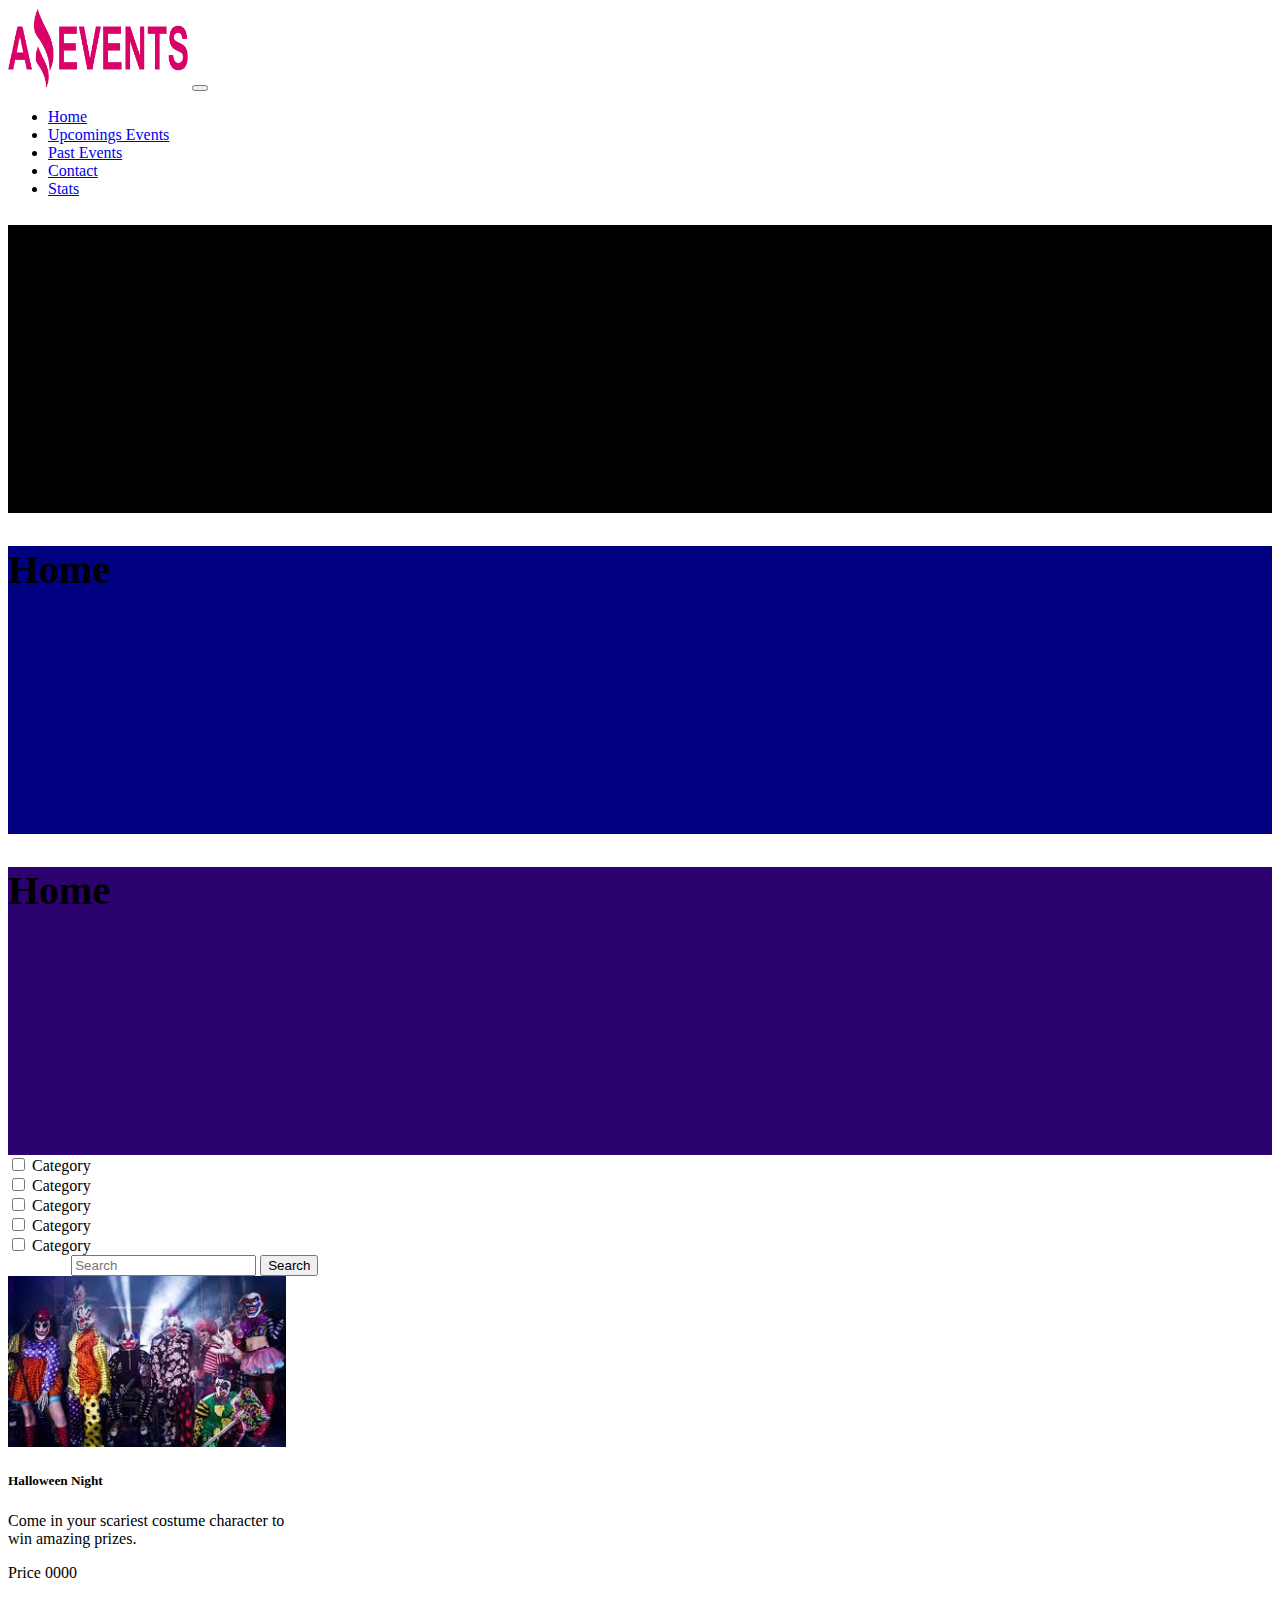
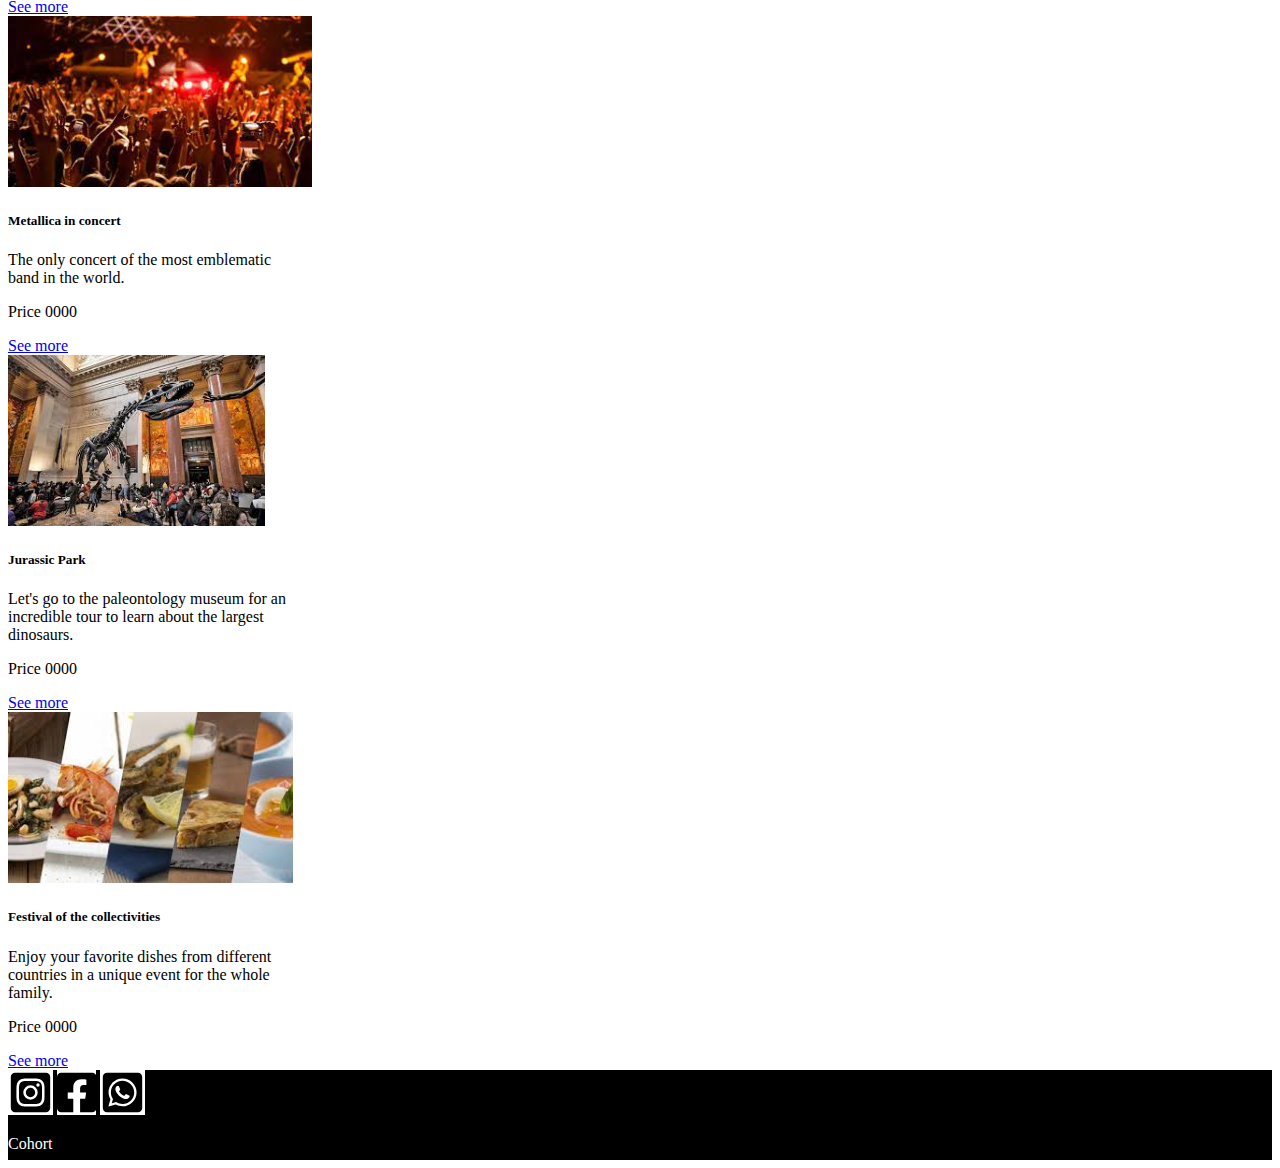
==== index.html @ c2df9ca4 "index actualizado" ====
<!DOCTYPE html>
<html lang="en">
  <head>
    <meta charset="UTF-8" />
    <meta http-equiv="X-UA-Compatible" content="IE=edge" />
    <meta name="viewport" content="width=device-width, initial-scale=1.0" />
    <link
      rel="shortcut icon"
      href="/assets/img/Logo Amazing Events.png"
      type="image/x-icon"
    />
    <link
      href="https://cdn.jsdelivr.net/npm/bootstrap@5.2.1/dist/css/bootstrap.min.css"
      rel="stylesheet"
      integrity="sha384-iYQeCzEYFbKjA/T2uDLTpkwGzCiq6soy8tYaI1GyVh/UjpbCx/TYkiZhlZB6+fzT"
      crossorigin="anonymous"
    />
    <link rel="stylesheet" href="./assets/styles/style.css" />
    <title>Amazing Events</title>
  </head>
  <body>
    <nav class="navbar navbar-dark bg-dark navbar-expand-lg p-3">
      <div class="container-fluid">
        <img
          src="/assets/img/Logo Amazing Events.png"
          alt="logo"
          title="logo"
          class="imagen-logo"
          width="180"
          height="80"
        />
        <button
          class="navbar-toggler"
          type="button"
          data-bs-toggle="collapse"
          data-bs-target="#navbarSupportedContent"
          aria-controls="navbarSupportedContent"
          aria-expanded="false"
          aria-label="Toggle navigation"
        >
          <span class="navbar-toggler-icon"></span>
        </button>
        <div
          class="collapse navbar-collapse justify-content-end"
          id="navbarSupportedContent"
        >
          <ul class="navbar-nav mb-2 mb-lg-0">
            <li class="nav-item">
              <a
                class="nav-link active text-center m-1"
                aria-current="page"
                href="#"
                >Home</a
              >
            </li>
            <li class="nav-item">
              <a
                class="nav-link text-center m-1"
                href="./pages/upcoming-events.html"
                >Upcomings Events</a
              >
            </li>
            <li class="nav-item">
              <a
                class="nav-link text-center m-1"
                href="./pages/past-events.html"
                >Past Events</a
              >
            </li>
            <li class="nav-item">
              <a class="nav-link text-center m-1" href="./pages/contact.html"
                >Contact</a
              >
            </li>
            <li class="nav-item">
              <a class="nav-link text-center m-1" href="./pages/stats.html"
                >Stats</a
              >
            </li>
          </ul>
        </div>
      </div>
    </nav>
    <div
      id="carouselExampleFade"
      class="carousel slide carousel-fade"
      data-bs-ride="carousel"
    >
      <div class="carousel-inner">
        <div class="carousel-item active carrusel-item1">
          <div class="carousel-caption">
            <h1 class="h1">Home</h1>
          </div>
        </div>
        <div class="carousel-item carrusel-item2">
          <div class="carousel-caption">
            <h2 class="h2">Home</h2>
          </div>
        </div>
        <div class="carousel-item carrusel-item3">
          <div class="carousel-caption">
            <h2 class="h2">Home</h2>
          </div>
        </div>
      </div>
    </div>
    <main class="bg-light" style="min-height: 57vh">
      <div class="container-fluid d-flex justify-content-around pt-xl-4">
        <div class="container mt-5 text-center">
          <div class="form-check form-check-inline">
            <input
              class="form-check-input"
              type="checkbox"
              id="inlineCheckbox1"
              value="option1"
            />
            <label class="form-check-label px-1" for="inlineCheckbox1"
              >Category</label
            >
          </div>
          <div class="form-check form-check-inline">
            <input
              class="form-check-input"
              type="checkbox"
              id="inlineCheckbox2"
              value="option2"
            />
            <label class="form-check-label px-1" for="inlineCheckbox2"
              >Category</label
            >
          </div>
          <div class="form-check form-check-inline">
            <input
              class="form-check-input"
              type="checkbox"
              id="inlineCheckbox3"
              value="option2"
            />
            <label class="form-check-label px-1" for="inlineCheckbox3"
              >Category</label
            >
          </div>
          <div class="form-check form-check-inline">
            <input
              class="form-check-input"
              type="checkbox"
              id="inlineCheckbox4"
              value="option2"
            />
            <label class="form-check-label px-1" for="inlineCheckbox4"
              >Category</label
            >
          </div>
          <div class="form-check form-check-inline">
            <input
              class="form-check-input"
              type="checkbox"
              id="inlineCheckbox5"
              value="option2"
            />
            <label class="form-check-label px-1" for="inlineCheckbox5"
              >Category</label
            >
          </div>
        </div>
        <div class="container mt-5 mx-5 search">
          <form class="d-flex" role="search">
            <input
              class="form-control me-2"
              type="search"
              placeholder="Search"
              aria-label="Search"
            />
            <button class="btn btn-outline-success" type="submit">
              Search
            </button>
          </form>
        </div>
      </div>
      <div
        class="container-fluid d-flex justify-content-evenly p-5 mt-5 flex-wrap"
      >
        <div class="card m-3" style="width: 18rem">
          <img
            src="./assets/img/Fiesta de disfraces1.jpg"
            class="card-img-top"
            height="171"
            alt="foto-disfraces"
          />
          <div class="card-body">
            <h5 class="card-title">Halloween Night</h5>
            <p class="card-text">
              Come in your scariest costume character to win amazing prizes.
            </p>
          </div>
          <div class="card-body d-flex justify-content-around pt-5">
            <p class="card-link">Price 0000</p>
            <a
              href="./pages/details.html"
              class="btn btn-primary"
              style="height: 39.99px"
              >See more</a
            >
          </div>
        </div>
        <div class="card m-3" style="width: 18rem">
          <img
            src="./assets/img/Concierto de musica1.jpg"
            class="card-img-top"
            height="171"
            alt="foto-concierto"
          />
          <div class="card-body">
            <h5 class="card-title">Metallica in concert</h5>
            <p class="card-text">
              The only concert of the most emblematic band in the world.
            </p>
          </div>
          <div class="card-body d-flex justify-content-around pt-5">
            <p class="card-link">Price 0000</p>
            <a
              href="./pages/details.html"
              class="btn btn-primary"
              style="height: 39.99px"
              >See more</a
            >
          </div>
        </div>
        <div class="card m-3" style="width: 18rem">
          <img
            src="./assets/img/Salida al museo5.jpg"
            class="card-img-top"
            alt="foto-museo"
            height="171"
          />
          <div class="card-body">
            <h5 class="card-title">Jurassic Park</h5>
            <p class="card-text">
              Let's go to the paleontology museum for an incredible tour to
              learn about the largest dinosaurs.
            </p>
          </div>
          <div class="card-body d-flex justify-content-around pt-4">
            <p class="card-link">Price 0000</p>
            <a
              href="./pages/details.html"
              class="btn btn-primary"
              style="height: 39.99px"
              >See more</a
            >
          </div>
        </div>
        <div class="card m-3" style="width: 18rem">
          <img
            src="./assets/img/Feria de comidas7.jpg"
            class="card-img-top"
            height="171"
            alt="foto-feria-de-comidas"
          />
          <div class="card-body">
            <h5 class="card-title">Festival of the collectivities</h5>
            <p class="card-text">
              Enjoy your favorite dishes from different countries in a unique
              event for the whole family.
            </p>
          </div>
          <div class="card-body d-flex justify-content-around pt-4">
            <p class="card-link">Price 0000</p>
            <a
              href="./pages/details.html"
              class="btn btn-primary"
              style="height: 39.99px"
              >See more</a
            >
          </div>
        </div>
      </div>
    </main>
    <footer
      class="container-fluid footer pt-3 px-5 d-flex justify-content-around"
    >
      <div class="container-fluid pt-2">
        <svg
          xmlns="http://www.w3.org/2000/svg"
          viewBox="0 0 448 512"
          width="45"
          height="45"
          style="background-color: white"
          class="mx-3 mt-2 p-2 rounded-circle"
        >
          <path
            d="M224,202.66A53.34,53.34,0,1,0,277.36,256,53.38,53.38,0,0,0,224,202.66Zm124.71-41a54,54,0,0,0-30.41-30.41c-21-8.29-71-6.43-94.3-6.43s-73.25-1.93-94.31,6.43a54,54,0,0,0-30.41,30.41c-8.28,21-6.43,71.05-6.43,94.33S91,329.26,99.32,350.33a54,54,0,0,0,30.41,30.41c21,8.29,71,6.43,94.31,6.43s73.24,1.93,94.3-6.43a54,54,0,0,0,30.41-30.41c8.35-21,6.43-71.05,6.43-94.33S357.1,182.74,348.75,161.67ZM224,338a82,82,0,1,1,82-82A81.9,81.9,0,0,1,224,338Zm85.38-148.3a19.14,19.14,0,1,1,19.13-19.14A19.1,19.1,0,0,1,309.42,189.74ZM400,32H48A48,48,0,0,0,0,80V432a48,48,0,0,0,48,48H400a48,48,0,0,0,48-48V80A48,48,0,0,0,400,32ZM382.88,322c-1.29,25.63-7.14,48.34-25.85,67s-41.4,24.63-67,25.85c-26.41,1.49-105.59,1.49-132,0-25.63-1.29-48.26-7.15-67-25.85s-24.63-41.42-25.85-67c-1.49-26.42-1.49-105.61,0-132,1.29-25.63,7.07-48.34,25.85-67s41.47-24.56,67-25.78c26.41-1.49,105.59-1.49,132,0,25.63,1.29,48.33,7.15,67,25.85s24.63,41.42,25.85,67.05C384.37,216.44,384.37,295.56,382.88,322Z"
          />
        </svg>
        <svg
          xmlns="http://www.w3.org/2000/svg"
          viewBox="0 0 448 512"
          white="45"
          height="45"
          style="background-color: white"
          class="mx-3 mt-2 p-2 rounded-circle"
        >
          <path
            d="M400 32H48A48 48 0 0 0 0 80v352a48 48 0 0 0 48 48h137.25V327.69h-63V256h63v-54.64c0-62.15 37-96.48 93.67-96.48 27.14 0 55.52 4.84 55.52 4.84v61h-31.27c-30.81 0-40.42 19.12-40.42 38.73V256h68.78l-11 71.69h-57.78V480H400a48 48 0 0 0 48-48V80a48 48 0 0 0-48-48z"
          />
        </svg>
        <svg
          xmlns="http://www.w3.org/2000/svg"
          viewBox="0 0 448 512"
          width="45"
          height="45"
          style="background-color: white"
          class="mx-3 mt-2 p-2 rounded-circle"
        >
          <path
            d="M224 122.8c-72.7 0-131.8 59.1-131.9 131.8 0 24.9 7 49.2 20.2 70.1l3.1 5-13.3 48.6 49.9-13.1 4.8 2.9c20.2 12 43.4 18.4 67.1 18.4h.1c72.6 0 133.3-59.1 133.3-131.8 0-35.2-15.2-68.3-40.1-93.2-25-25-58-38.7-93.2-38.7zm77.5 188.4c-3.3 9.3-19.1 17.7-26.7 18.8-12.6 1.9-22.4.9-47.5-9.9-39.7-17.2-65.7-57.2-67.7-59.8-2-2.6-16.2-21.5-16.2-41s10.2-29.1 13.9-33.1c3.6-4 7.9-5 10.6-5 2.6 0 5.3 0 7.6.1 2.4.1 5.7-.9 8.9 6.8 3.3 7.9 11.2 27.4 12.2 29.4s1.7 4.3.3 6.9c-7.6 15.2-15.7 14.6-11.6 21.6 15.3 26.3 30.6 35.4 53.9 47.1 4 2 6.3 1.7 8.6-1 2.3-2.6 9.9-11.6 12.5-15.5 2.6-4 5.3-3.3 8.9-2 3.6 1.3 23.1 10.9 27.1 12.9s6.6 3 7.6 4.6c.9 1.9.9 9.9-2.4 19.1zM400 32H48C21.5 32 0 53.5 0 80v352c0 26.5 21.5 48 48 48h352c26.5 0 48-21.5 48-48V80c0-26.5-21.5-48-48-48zM223.9 413.2c-26.6 0-52.7-6.7-75.8-19.3L64 416l22.5-82.2c-13.9-24-21.2-51.3-21.2-79.3C65.4 167.1 136.5 96 223.9 96c42.4 0 82.2 16.5 112.2 46.5 29.9 30 47.9 69.8 47.9 112.2 0 87.4-72.7 158.5-160.1 158.5z"
          />
        </svg>
      </div>
      <p style="color: white" class="pt-3 fs-1">Cohort</p>
    </footer>
    <script
      src="https://cdn.jsdelivr.net/npm/bootstrap@5.2.1/dist/js/bootstrap.bundle.min.js"
      integrity="sha384-u1OknCvxWvY5kfmNBILK2hRnQC3Pr17a+RTT6rIHI7NnikvbZlHgTPOOmMi466C8"
      crossorigin="anonymous"
    ></script>
  </body>
</html>
---- assets/styles/style.css ----
.carrusel-item1{
    height: 18rem;
    background-color: #000;
}
.carrusel-item2{
    height: 18rem;
    background-color: navy;
}
.carrusel-item3{
    height: 18rem;
    background-color: #2c0270;
}
.h1,.h2{
    margin-bottom: 5rem;
    font-size: 2.5rem;
}
.footer{
    min-height: 10vh;
    background-color: #000;
}
.search{
    padding-right: 9%;
    padding-left: 5%;
}
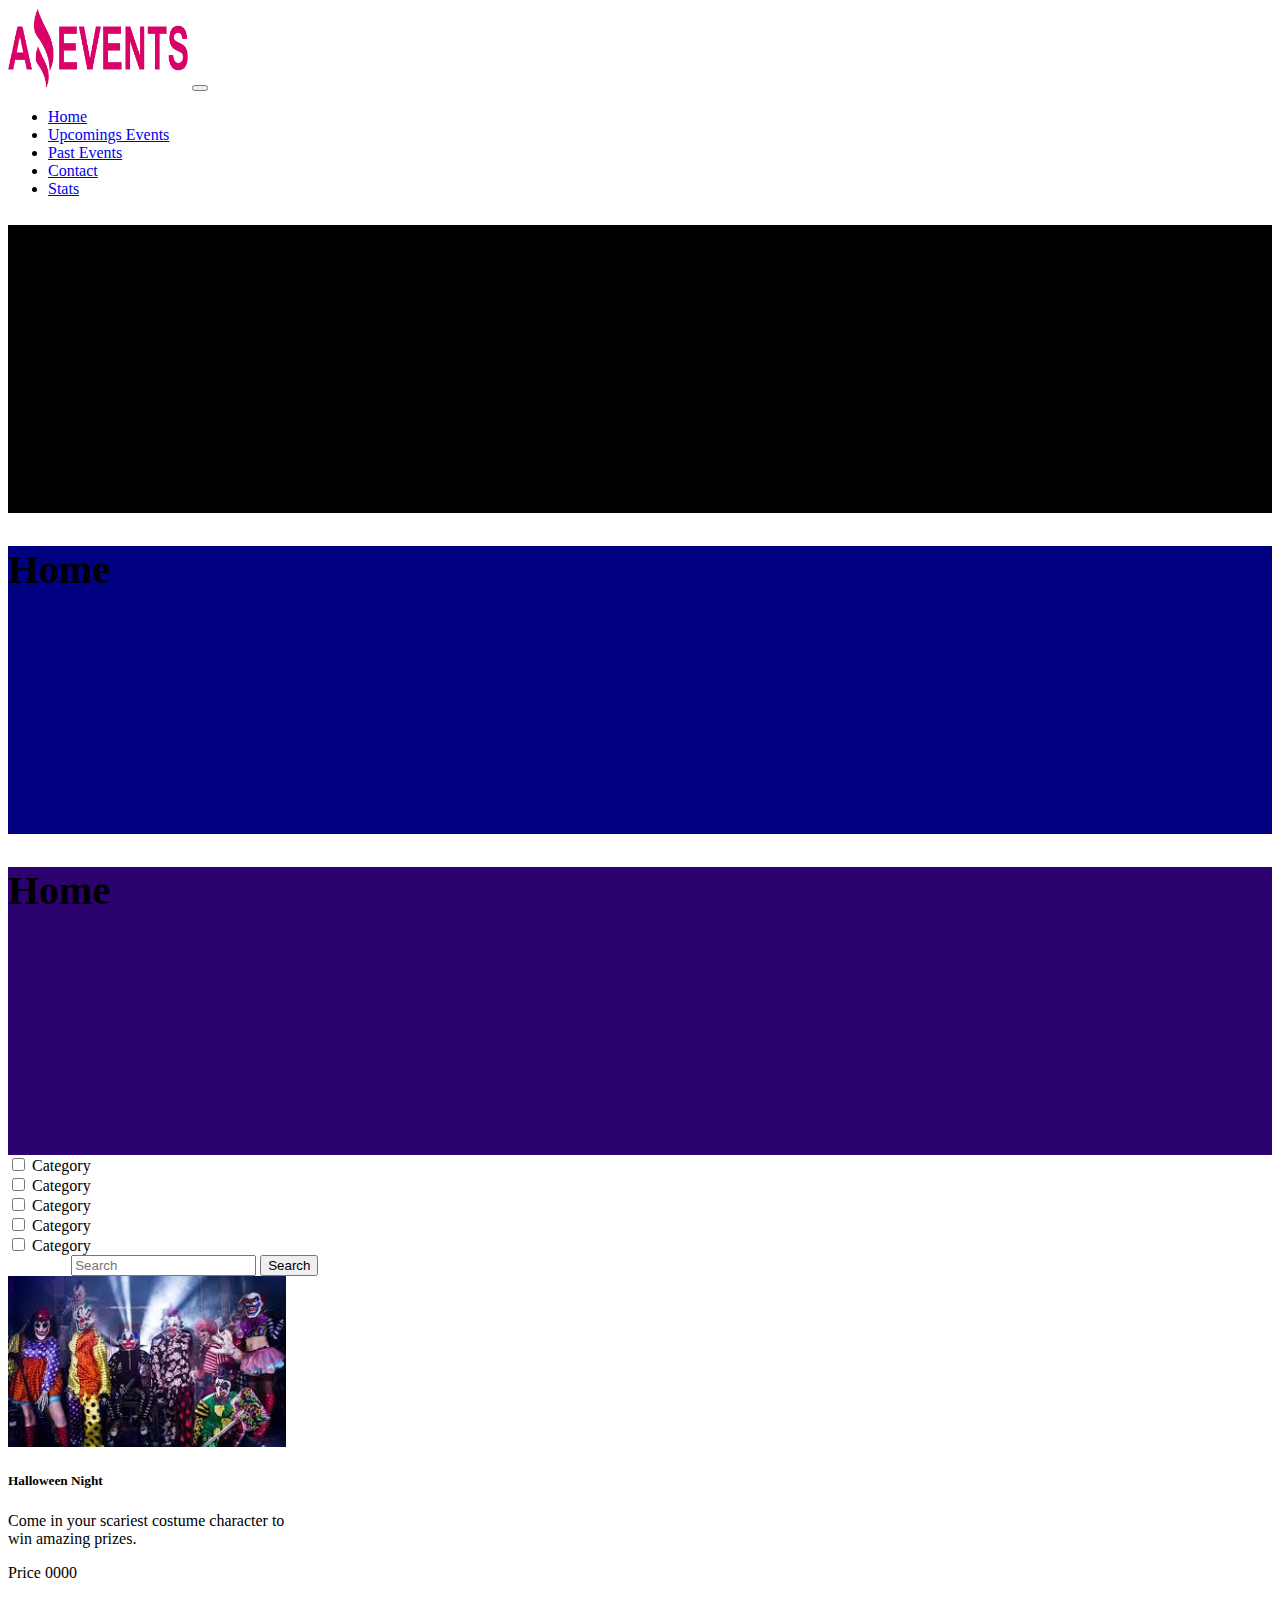
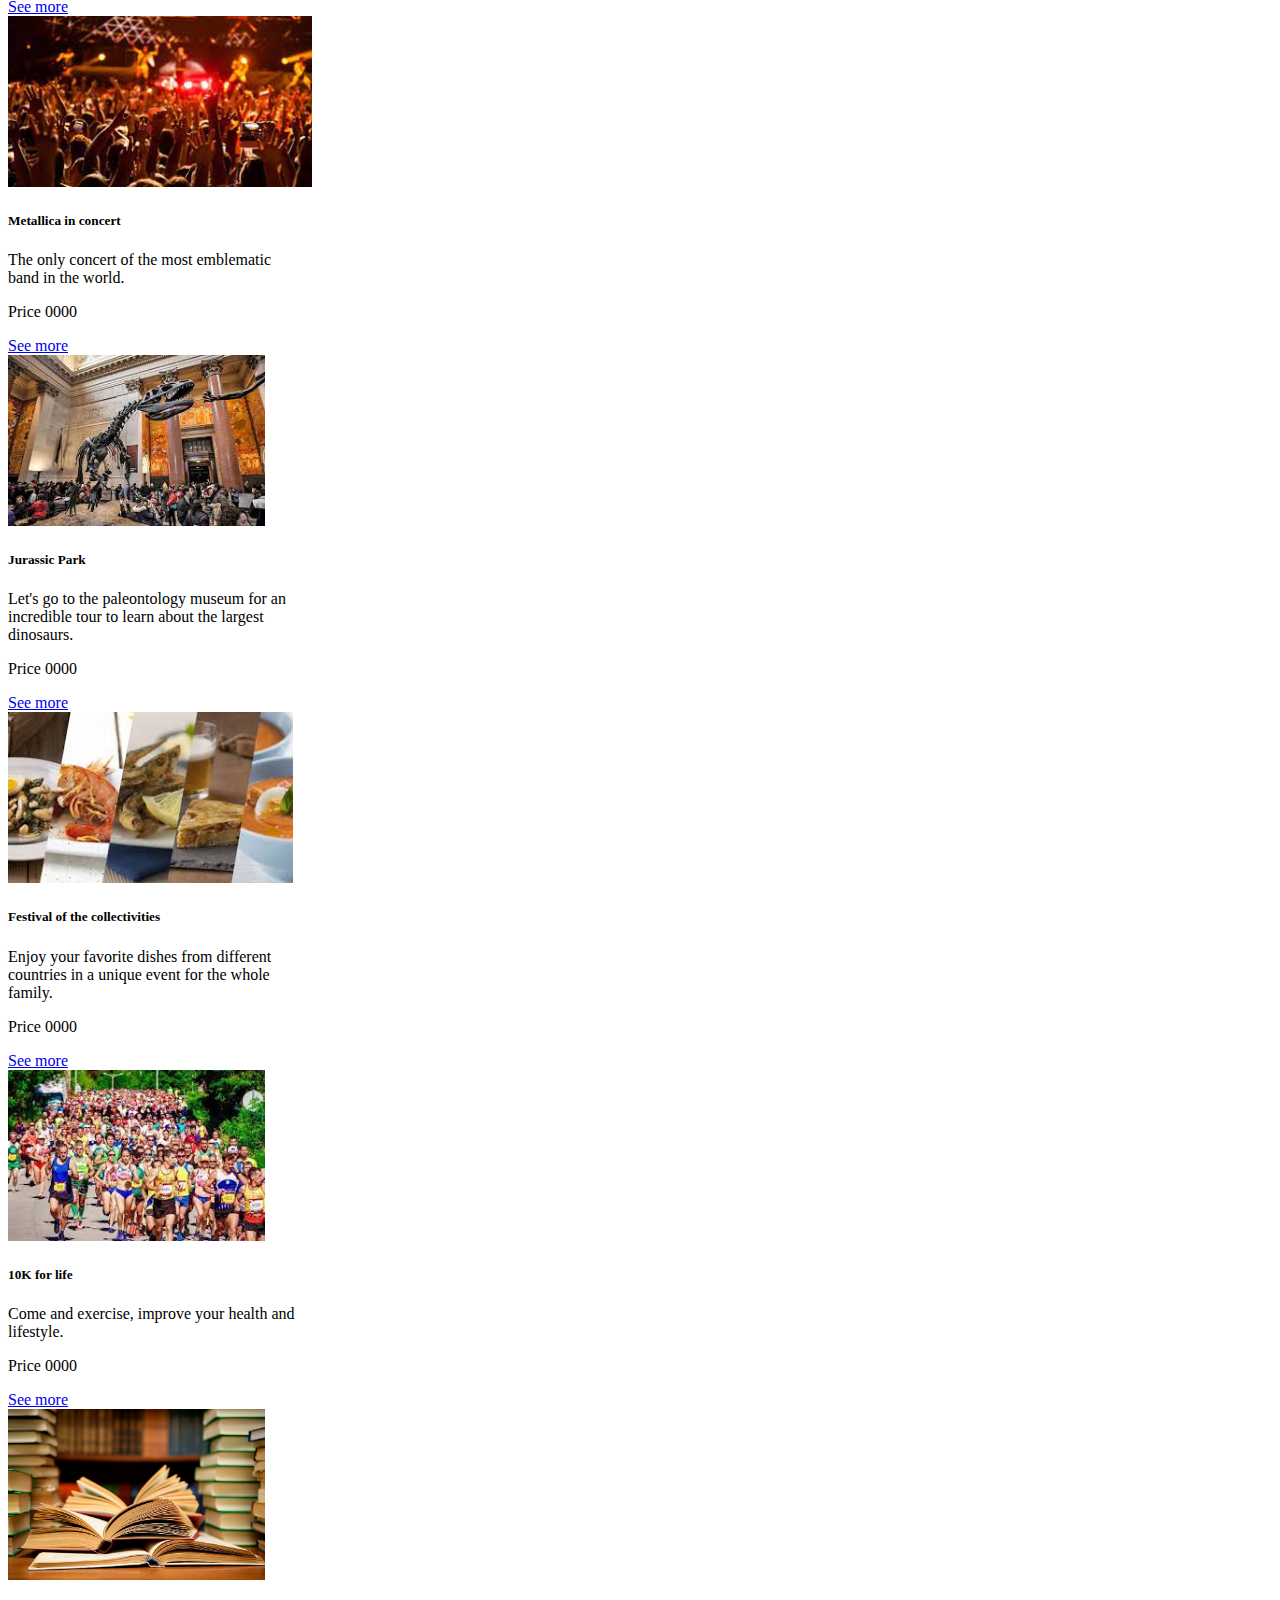
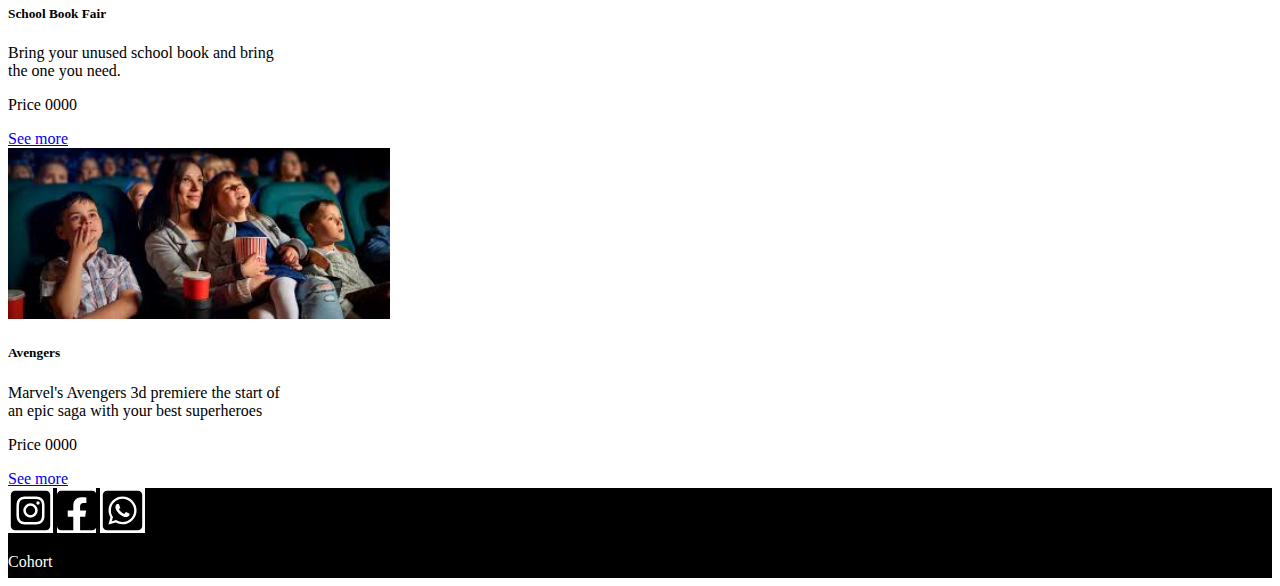
==== commit c4d0d556: "index actualizado" ====
--- a/index.html
+++ b/index.html
@@ -6,7 +6,7 @@
     <meta name="viewport" content="width=device-width, initial-scale=1.0" />
     <link
       rel="shortcut icon"
-      href="/assets/img/Logo Amazing Events.png"
+      href="./assets/img/Logo Amazing Events.png"
       type="image/x-icon"
     />
     <link
@@ -16,13 +16,13 @@
       crossorigin="anonymous"
     />
     <link rel="stylesheet" href="./assets/styles/style.css" />
-    <title>Amazing Events</title>
+    <title>Home-Amazing Events</title>
   </head>
   <body>
     <nav class="navbar navbar-dark bg-dark navbar-expand-lg p-3">
       <div class="container-fluid">
         <img
-          src="/assets/img/Logo Amazing Events.png"
+          src="./assets/img/Logo Amazing Events.png"
           alt="logo"
           title="logo"
           class="imagen-logo"
@@ -47,7 +47,7 @@
           <ul class="navbar-nav mb-2 mb-lg-0">
             <li class="nav-item">
               <a
-                class="nav-link active text-center m-1"
+                class="nav-link text-center m-1 active"
                 aria-current="page"
                 href="#"
                 >Home</a
@@ -104,9 +104,9 @@
         </div>
       </div>
     </div>
-    <main class="bg-light" style="min-height: 57vh">
+    <main class="bg-light" style="min-height: 58vh">
       <div class="container-fluid d-flex justify-content-around pt-xl-4">
-        <div class="container mt-5 text-center">
+        <div class="container mt-5 checkbox">
           <div class="form-check form-check-inline">
             <input
               class="form-check-input"
@@ -114,7 +114,7 @@
               id="inlineCheckbox1"
               value="option1"
             />
-            <label class="form-check-label px-1" for="inlineCheckbox1"
+            <label class="form-check-label" for="inlineCheckbox1"
               >Category</label
             >
           </div>
@@ -125,7 +125,7 @@
               id="inlineCheckbox2"
               value="option2"
             />
-            <label class="form-check-label px-1" for="inlineCheckbox2"
+            <label class="form-check-label" for="inlineCheckbox2"
               >Category</label
             >
           </div>
@@ -136,7 +136,7 @@
               id="inlineCheckbox3"
               value="option2"
             />
-            <label class="form-check-label px-1" for="inlineCheckbox3"
+            <label class="form-check-label" for="inlineCheckbox3"
               >Category</label
             >
           </div>
@@ -147,7 +147,7 @@
               id="inlineCheckbox4"
               value="option2"
             />
-            <label class="form-check-label px-1" for="inlineCheckbox4"
+            <label class="form-check-label" for="inlineCheckbox4"
               >Category</label
             >
           </div>
@@ -158,12 +158,12 @@
               id="inlineCheckbox5"
               value="option2"
             />
-            <label class="form-check-label px-1" for="inlineCheckbox5"
-              >Category</label
-            >
-          </div>
-        </div>
-        <div class="container mt-5 mx-5 search">
+            <label class="form-check-label" for="inlineCheckbox5"
+              >Category</label
+            >
+          </div>
+        </div>
+        <div class="container mt-5 search">
           <form class="d-flex" role="search">
             <input
               class="form-control me-2"
@@ -178,9 +178,9 @@
         </div>
       </div>
       <div
-        class="container-fluid d-flex justify-content-evenly p-5 mt-5 flex-wrap"
+        class="container-fluid d-flex justify-content-evenly p-3 mt-5 flex-wrap"
       >
-        <div class="card m-3" style="width: 18rem">
+        <div class="card m-3 shadow-lg p-3 mb-5 bg-body rounded" style="width: 18rem">
           <img
             src="./assets/img/Fiesta de disfraces1.jpg"
             class="card-img-top"
@@ -203,7 +203,7 @@
             >
           </div>
         </div>
-        <div class="card m-3" style="width: 18rem">
+        <div class="card m-3 shadow-lg p-3 mb-5 bg-body rounded" style="width: 18rem">
           <img
             src="./assets/img/Concierto de musica1.jpg"
             class="card-img-top"
@@ -226,7 +226,7 @@
             >
           </div>
         </div>
-        <div class="card m-3" style="width: 18rem">
+        <div class="card m-3 shadow-lg p-3 mb-5 bg-body rounded" style="width: 18rem">
           <img
             src="./assets/img/Salida al museo5.jpg"
             class="card-img-top"
@@ -250,7 +250,7 @@
             >
           </div>
         </div>
-        <div class="card m-3" style="width: 18rem">
+        <div class="card m-3 shadow-lg p-3 mb-5 bg-body rounded" style="width: 18rem">
           <img
             src="./assets/img/Feria de comidas7.jpg"
             class="card-img-top"
@@ -265,6 +265,76 @@
             </p>
           </div>
           <div class="card-body d-flex justify-content-around pt-4">
+            <p class="card-link">Price 0000</p>
+            <a
+              href="./pages/details.html"
+              class="btn btn-primary"
+              style="height: 39.99px"
+              >See more</a
+            >
+          </div>
+        </div>
+        <div class="card m-3 shadow-lg p-3 mb-5 bg-body rounded" style="width: 18rem">
+          <img
+            src="./assets/img/Maraton3.jpg"
+            class="card-img-top"
+            height="171"
+            alt="foto-maraton"
+          />
+          <div class="card-body">
+            <h5 class="card-title">10K for life</h5>
+            <p class="card-text">
+              Come and exercise, improve your health and lifestyle.
+            </p>
+          </div>
+          <div class="card-body d-flex justify-content-around pt-5">
+            <p class="card-link">Price 0000</p>
+            <a
+              href="./pages/details.html"
+              class="btn btn-primary"
+              style="height: 39.99px"
+              >See more</a
+            >
+          </div>
+        </div>
+        <div class="card m-3 shadow-lg p-3 mb-5 bg-body rounded" style="width: 18rem">
+          <img
+            src="./assets/img/Books.jpg"
+            class="card-img-top"
+            height="171"
+            alt="foto-biblioteca"
+          />
+          <div class="card-body">
+            <h5 class="card-title">School Book Fair</h5>
+            <p class="card-text">
+              Bring your unused school book and bring the one you need.
+            </p>
+          </div>
+          <div class="card-body d-flex justify-content-around pt-5">
+            <p class="card-link">Price 0000</p>
+            <a
+              href="./pages/details.html"
+              class="btn btn-primary"
+              style="height: 39.99px"
+              >See more</a
+            >
+          </div>
+        </div>
+        <div class="card m-3 shadow-lg p-3 mb-5 bg-body rounded" style="width: 18rem">
+          <img
+            src="./assets/img/Cine7.jpg"
+            class="card-img-top"
+            height="171"
+            alt="foto-cine"
+          />
+          <div class="card-body">
+            <h5 class="card-title">Avengers</h5>
+            <p class="card-text">
+              Marvel's Avengers 3d premiere the start of an epic saga with your
+              best superheroes
+            </p>
+          </div>
+          <div class="card-body d-flex justify-content-around pt-5">
             <p class="card-link">Price 0000</p>
             <a
               href="./pages/details.html"
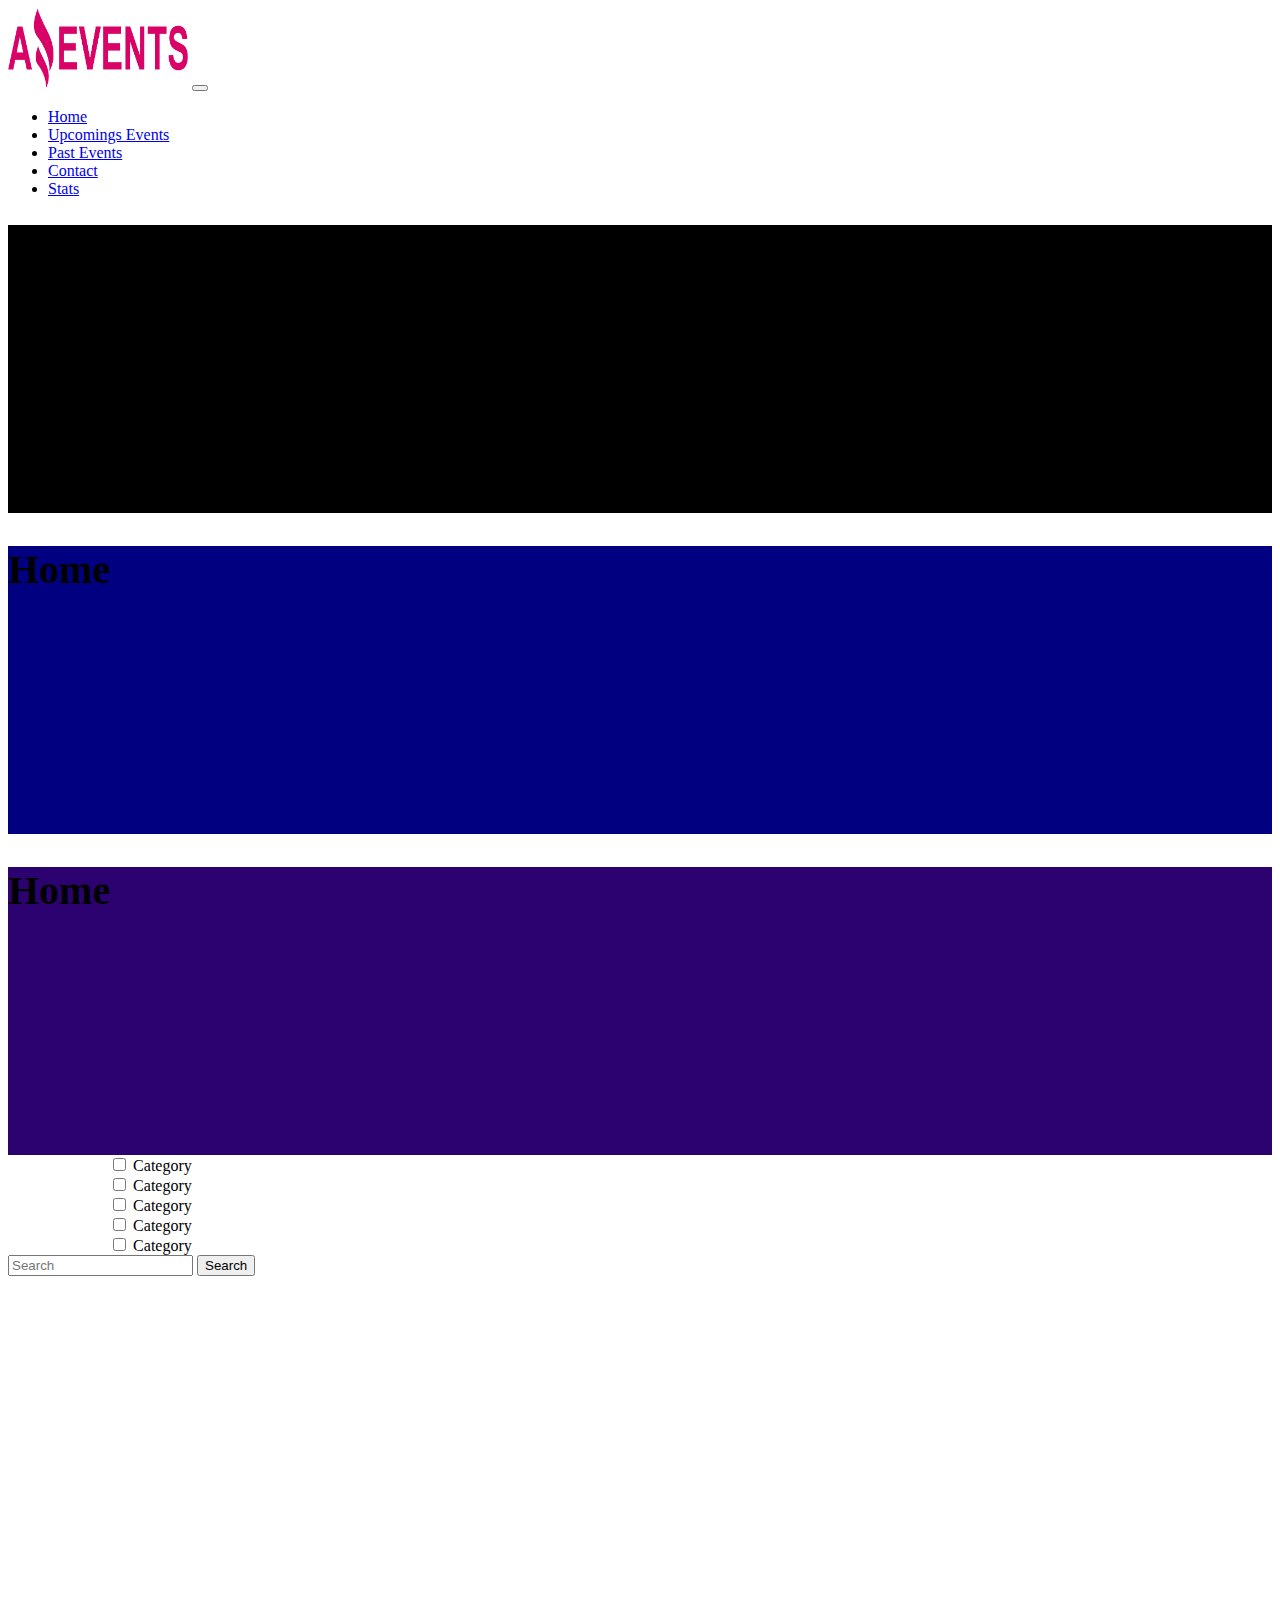
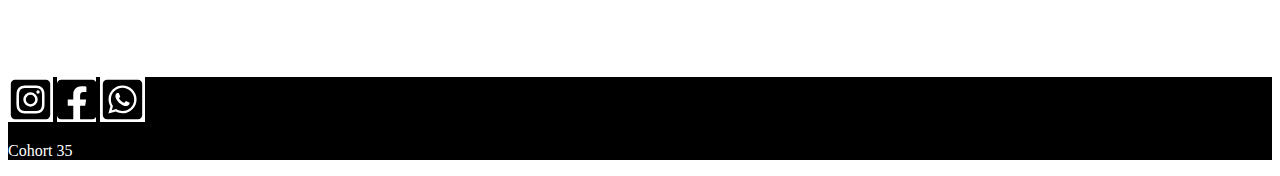
==== commit 9a4e716d: "index version mejorada Javascript" ====
--- a/index.html
+++ b/index.html
@@ -18,7 +18,7 @@
     <link rel="stylesheet" href="./assets/styles/style.css" />
     <title>Home-Amazing Events</title>
   </head>
-  <body>
+  <body class="full-container-fluid">
     <nav class="navbar navbar-dark bg-dark navbar-expand-lg p-3">
       <div class="container-fluid">
         <img
@@ -178,185 +178,19 @@
         </div>
       </div>
       <div
-        class="container-fluid d-flex justify-content-evenly p-3 mt-5 flex-wrap"
-      >
-        <div class="card m-3 shadow-lg p-3 mb-5 bg-body rounded" style="width: 18rem">
-          <img
-            src="./assets/img/Fiesta de disfraces1.jpg"
-            class="card-img-top"
-            height="171"
-            alt="foto-disfraces"
-          />
-          <div class="card-body">
-            <h5 class="card-title">Halloween Night</h5>
-            <p class="card-text">
-              Come in your scariest costume character to win amazing prizes.
-            </p>
-          </div>
-          <div class="card-body d-flex justify-content-around pt-5">
-            <p class="card-link">Price 0000</p>
-            <a
-              href="./pages/details.html"
-              class="btn btn-primary"
-              style="height: 39.99px"
-              >See more</a
-            >
-          </div>
-        </div>
-        <div class="card m-3 shadow-lg p-3 mb-5 bg-body rounded" style="width: 18rem">
-          <img
-            src="./assets/img/Concierto de musica1.jpg"
-            class="card-img-top"
-            height="171"
-            alt="foto-concierto"
-          />
-          <div class="card-body">
-            <h5 class="card-title">Metallica in concert</h5>
-            <p class="card-text">
-              The only concert of the most emblematic band in the world.
-            </p>
-          </div>
-          <div class="card-body d-flex justify-content-around pt-5">
-            <p class="card-link">Price 0000</p>
-            <a
-              href="./pages/details.html"
-              class="btn btn-primary"
-              style="height: 39.99px"
-              >See more</a
-            >
-          </div>
-        </div>
-        <div class="card m-3 shadow-lg p-3 mb-5 bg-body rounded" style="width: 18rem">
-          <img
-            src="./assets/img/Salida al museo5.jpg"
-            class="card-img-top"
-            alt="foto-museo"
-            height="171"
-          />
-          <div class="card-body">
-            <h5 class="card-title">Jurassic Park</h5>
-            <p class="card-text">
-              Let's go to the paleontology museum for an incredible tour to
-              learn about the largest dinosaurs.
-            </p>
-          </div>
-          <div class="card-body d-flex justify-content-around pt-4">
-            <p class="card-link">Price 0000</p>
-            <a
-              href="./pages/details.html"
-              class="btn btn-primary"
-              style="height: 39.99px"
-              >See more</a
-            >
-          </div>
-        </div>
-        <div class="card m-3 shadow-lg p-3 mb-5 bg-body rounded" style="width: 18rem">
-          <img
-            src="./assets/img/Feria de comidas7.jpg"
-            class="card-img-top"
-            height="171"
-            alt="foto-feria-de-comidas"
-          />
-          <div class="card-body">
-            <h5 class="card-title">Festival of the collectivities</h5>
-            <p class="card-text">
-              Enjoy your favorite dishes from different countries in a unique
-              event for the whole family.
-            </p>
-          </div>
-          <div class="card-body d-flex justify-content-around pt-4">
-            <p class="card-link">Price 0000</p>
-            <a
-              href="./pages/details.html"
-              class="btn btn-primary"
-              style="height: 39.99px"
-              >See more</a
-            >
-          </div>
-        </div>
-        <div class="card m-3 shadow-lg p-3 mb-5 bg-body rounded" style="width: 18rem">
-          <img
-            src="./assets/img/Maraton3.jpg"
-            class="card-img-top"
-            height="171"
-            alt="foto-maraton"
-          />
-          <div class="card-body">
-            <h5 class="card-title">10K for life</h5>
-            <p class="card-text">
-              Come and exercise, improve your health and lifestyle.
-            </p>
-          </div>
-          <div class="card-body d-flex justify-content-around pt-5">
-            <p class="card-link">Price 0000</p>
-            <a
-              href="./pages/details.html"
-              class="btn btn-primary"
-              style="height: 39.99px"
-              >See more</a
-            >
-          </div>
-        </div>
-        <div class="card m-3 shadow-lg p-3 mb-5 bg-body rounded" style="width: 18rem">
-          <img
-            src="./assets/img/Books.jpg"
-            class="card-img-top"
-            height="171"
-            alt="foto-biblioteca"
-          />
-          <div class="card-body">
-            <h5 class="card-title">School Book Fair</h5>
-            <p class="card-text">
-              Bring your unused school book and bring the one you need.
-            </p>
-          </div>
-          <div class="card-body d-flex justify-content-around pt-5">
-            <p class="card-link">Price 0000</p>
-            <a
-              href="./pages/details.html"
-              class="btn btn-primary"
-              style="height: 39.99px"
-              >See more</a
-            >
-          </div>
-        </div>
-        <div class="card m-3 shadow-lg p-3 mb-5 bg-body rounded" style="width: 18rem">
-          <img
-            src="./assets/img/Cine7.jpg"
-            class="card-img-top"
-            height="171"
-            alt="foto-cine"
-          />
-          <div class="card-body">
-            <h5 class="card-title">Avengers</h5>
-            <p class="card-text">
-              Marvel's Avengers 3d premiere the start of an epic saga with your
-              best superheroes
-            </p>
-          </div>
-          <div class="card-body d-flex justify-content-around pt-5">
-            <p class="card-link">Price 0000</p>
-            <a
-              href="./pages/details.html"
-              class="btn btn-primary"
-              style="height: 39.99px"
-              >See more</a
-            >
-          </div>
-        </div>
-      </div>
+        class="container-fluid d-flex justify-content-evenly px-0 pb-4 mt-4 flex-wrap"
+        id="contenedor-cards-general"
+      ></div>
     </main>
-    <footer
-      class="container-fluid footer pt-3 px-5 d-flex justify-content-around"
-    >
-      <div class="container-fluid pt-2">
+    <footer class="container-fluid footer p-3 d-flex justify-content-between">
+      <div class="container pt-2 m-0">
         <svg
           xmlns="http://www.w3.org/2000/svg"
           viewBox="0 0 448 512"
           width="45"
           height="45"
           style="background-color: white"
-          class="mx-3 mt-2 p-2 rounded-circle"
+          class="mt-2 p-2 rounded-circle"
         >
           <path
             d="M224,202.66A53.34,53.34,0,1,0,277.36,256,53.38,53.38,0,0,0,224,202.66Zm124.71-41a54,54,0,0,0-30.41-30.41c-21-8.29-71-6.43-94.3-6.43s-73.25-1.93-94.31,6.43a54,54,0,0,0-30.41,30.41c-8.28,21-6.43,71.05-6.43,94.33S91,329.26,99.32,350.33a54,54,0,0,0,30.41,30.41c21,8.29,71,6.43,94.31,6.43s73.24,1.93,94.3-6.43a54,54,0,0,0,30.41-30.41c8.35-21,6.43-71.05,6.43-94.33S357.1,182.74,348.75,161.67ZM224,338a82,82,0,1,1,82-82A81.9,81.9,0,0,1,224,338Zm85.38-148.3a19.14,19.14,0,1,1,19.13-19.14A19.1,19.1,0,0,1,309.42,189.74ZM400,32H48A48,48,0,0,0,0,80V432a48,48,0,0,0,48,48H400a48,48,0,0,0,48-48V80A48,48,0,0,0,400,32ZM382.88,322c-1.29,25.63-7.14,48.34-25.85,67s-41.4,24.63-67,25.85c-26.41,1.49-105.59,1.49-132,0-25.63-1.29-48.26-7.15-67-25.85s-24.63-41.42-25.85-67c-1.49-26.42-1.49-105.61,0-132,1.29-25.63,7.07-48.34,25.85-67s41.47-24.56,67-25.78c26.41-1.49,105.59-1.49,132,0,25.63,1.29,48.33,7.15,67,25.85s24.63,41.42,25.85,67.05C384.37,216.44,384.37,295.56,382.88,322Z"
@@ -368,7 +202,7 @@
           white="45"
           height="45"
           style="background-color: white"
-          class="mx-3 mt-2 p-2 rounded-circle"
+          class="mt-2 p-2 rounded-circle"
         >
           <path
             d="M400 32H48A48 48 0 0 0 0 80v352a48 48 0 0 0 48 48h137.25V327.69h-63V256h63v-54.64c0-62.15 37-96.48 93.67-96.48 27.14 0 55.52 4.84 55.52 4.84v61h-31.27c-30.81 0-40.42 19.12-40.42 38.73V256h68.78l-11 71.69h-57.78V480H400a48 48 0 0 0 48-48V80a48 48 0 0 0-48-48z"
@@ -380,19 +214,21 @@
           width="45"
           height="45"
           style="background-color: white"
-          class="mx-3 mt-2 p-2 rounded-circle"
+          class="mt-2 p-2 rounded-circle"
         >
           <path
             d="M224 122.8c-72.7 0-131.8 59.1-131.9 131.8 0 24.9 7 49.2 20.2 70.1l3.1 5-13.3 48.6 49.9-13.1 4.8 2.9c20.2 12 43.4 18.4 67.1 18.4h.1c72.6 0 133.3-59.1 133.3-131.8 0-35.2-15.2-68.3-40.1-93.2-25-25-58-38.7-93.2-38.7zm77.5 188.4c-3.3 9.3-19.1 17.7-26.7 18.8-12.6 1.9-22.4.9-47.5-9.9-39.7-17.2-65.7-57.2-67.7-59.8-2-2.6-16.2-21.5-16.2-41s10.2-29.1 13.9-33.1c3.6-4 7.9-5 10.6-5 2.6 0 5.3 0 7.6.1 2.4.1 5.7-.9 8.9 6.8 3.3 7.9 11.2 27.4 12.2 29.4s1.7 4.3.3 6.9c-7.6 15.2-15.7 14.6-11.6 21.6 15.3 26.3 30.6 35.4 53.9 47.1 4 2 6.3 1.7 8.6-1 2.3-2.6 9.9-11.6 12.5-15.5 2.6-4 5.3-3.3 8.9-2 3.6 1.3 23.1 10.9 27.1 12.9s6.6 3 7.6 4.6c.9 1.9.9 9.9-2.4 19.1zM400 32H48C21.5 32 0 53.5 0 80v352c0 26.5 21.5 48 48 48h352c26.5 0 48-21.5 48-48V80c0-26.5-21.5-48-48-48zM223.9 413.2c-26.6 0-52.7-6.7-75.8-19.3L64 416l22.5-82.2c-13.9-24-21.2-51.3-21.2-79.3C65.4 167.1 136.5 96 223.9 96c42.4 0 82.2 16.5 112.2 46.5 29.9 30 47.9 69.8 47.9 112.2 0 87.4-72.7 158.5-160.1 158.5z"
           />
         </svg>
       </div>
-      <p style="color: white" class="pt-3 fs-1">Cohort</p>
+      <p style="color: white" class="pt-3 fs-3">Cohort 35</p>
     </footer>
     <script
       src="https://cdn.jsdelivr.net/npm/bootstrap@5.2.1/dist/js/bootstrap.bundle.min.js"
       integrity="sha384-u1OknCvxWvY5kfmNBILK2hRnQC3Pr17a+RTT6rIHI7NnikvbZlHgTPOOmMi466C8"
       crossorigin="anonymous"
     ></script>
+    <script src="./main/data.js"></script>
+    <script src="./main/home.js"></script>
   </body>
 </html>
--- a/assets/styles/style.css
+++ b/assets/styles/style.css
@@ -15,10 +15,13 @@
     font-size: 2.5rem;
 }
 .footer{
-    min-height: 10vh;
+    min-height: 9vh;
     background-color: #000;
 }
 .search{
-    padding-right: 9%;
-    padding-left: 5%;
-}+    padding-right: 2.5%;
+}
+.checkbox{
+    padding-left: 8%;
+    padding-right: 0;
+}
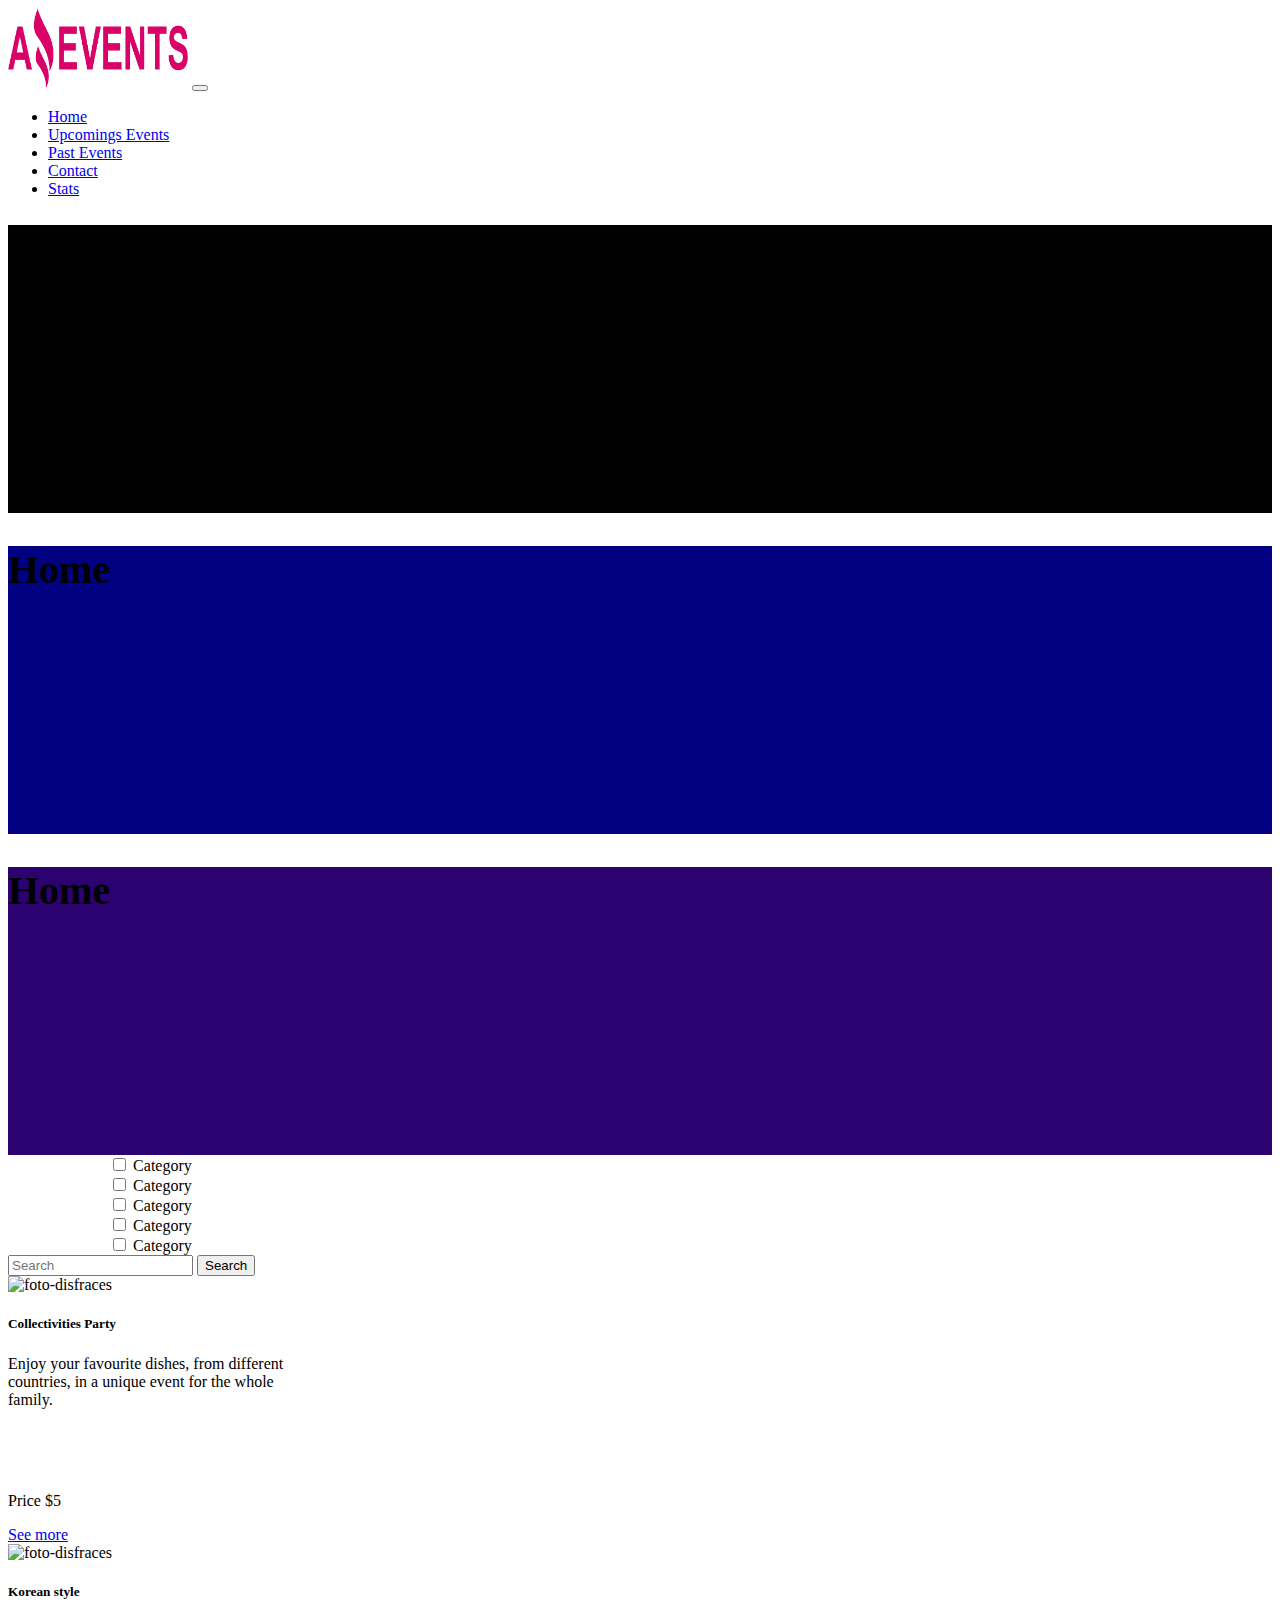
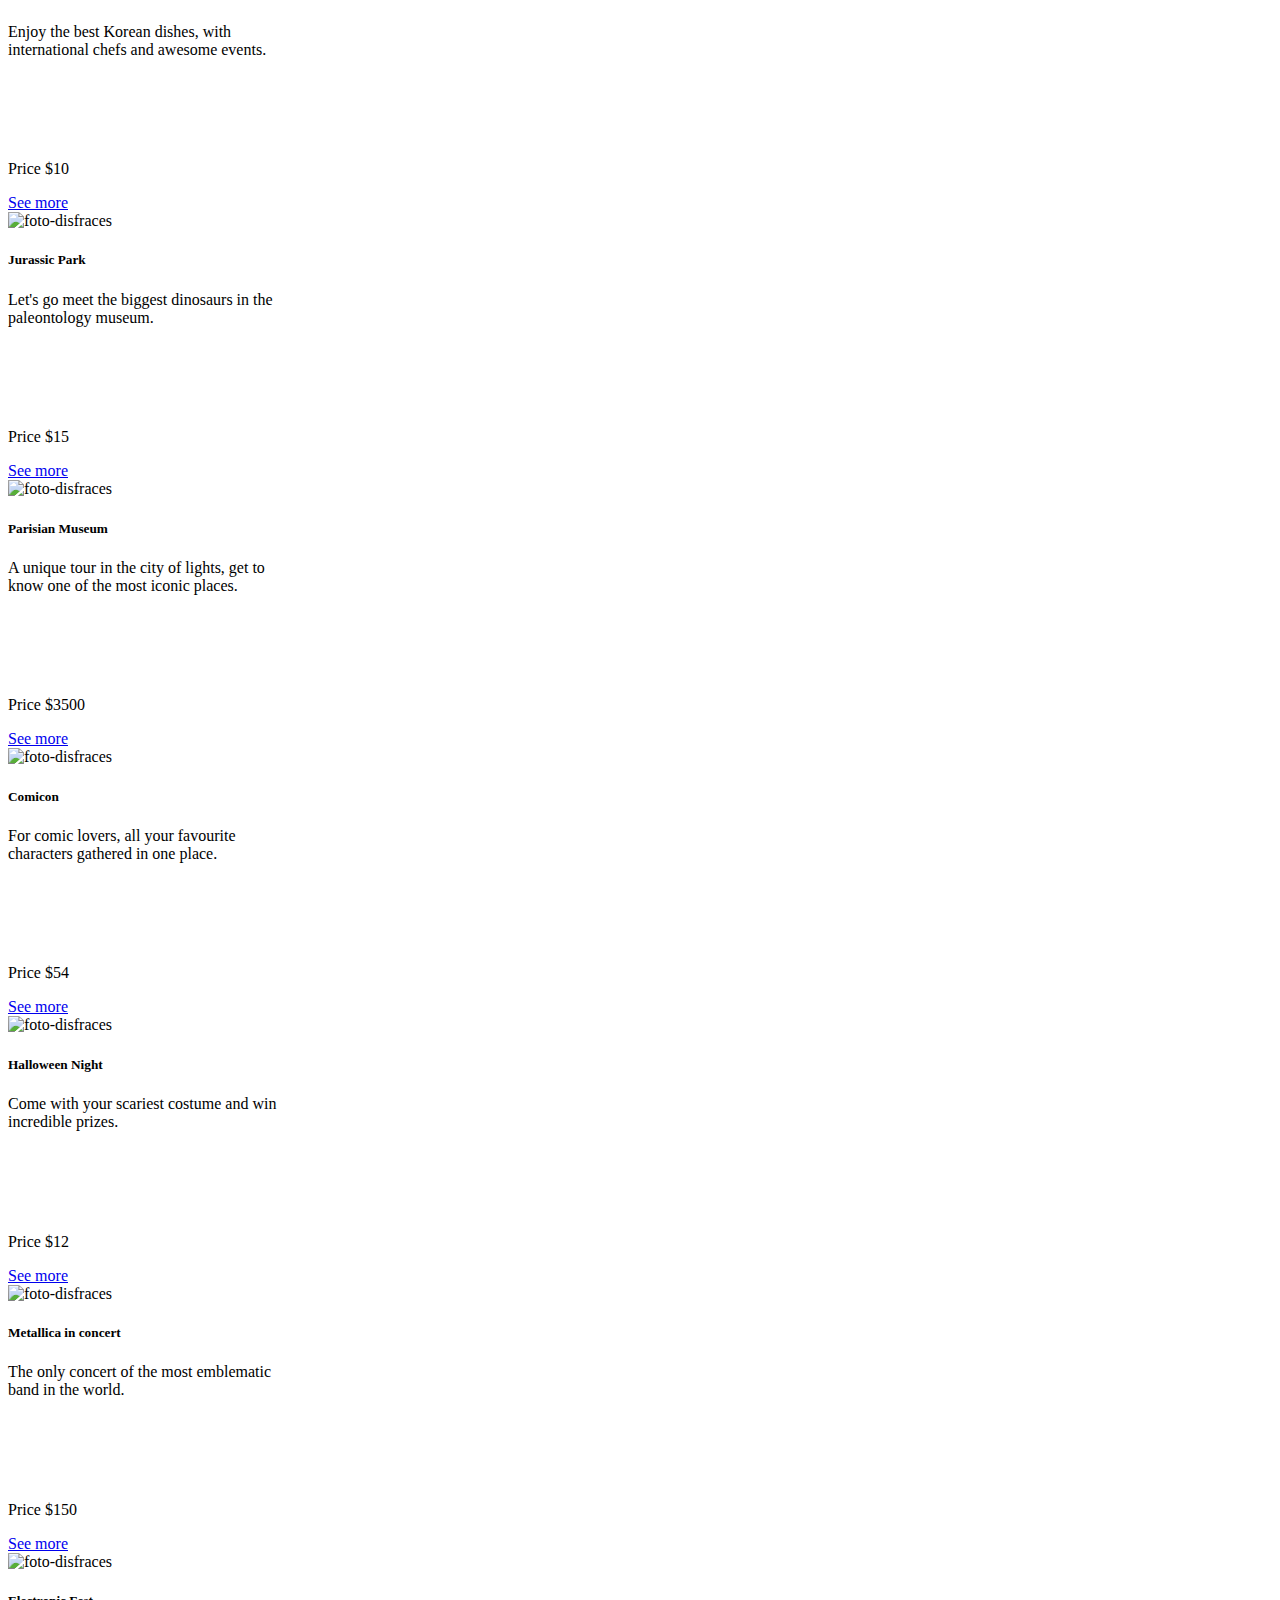
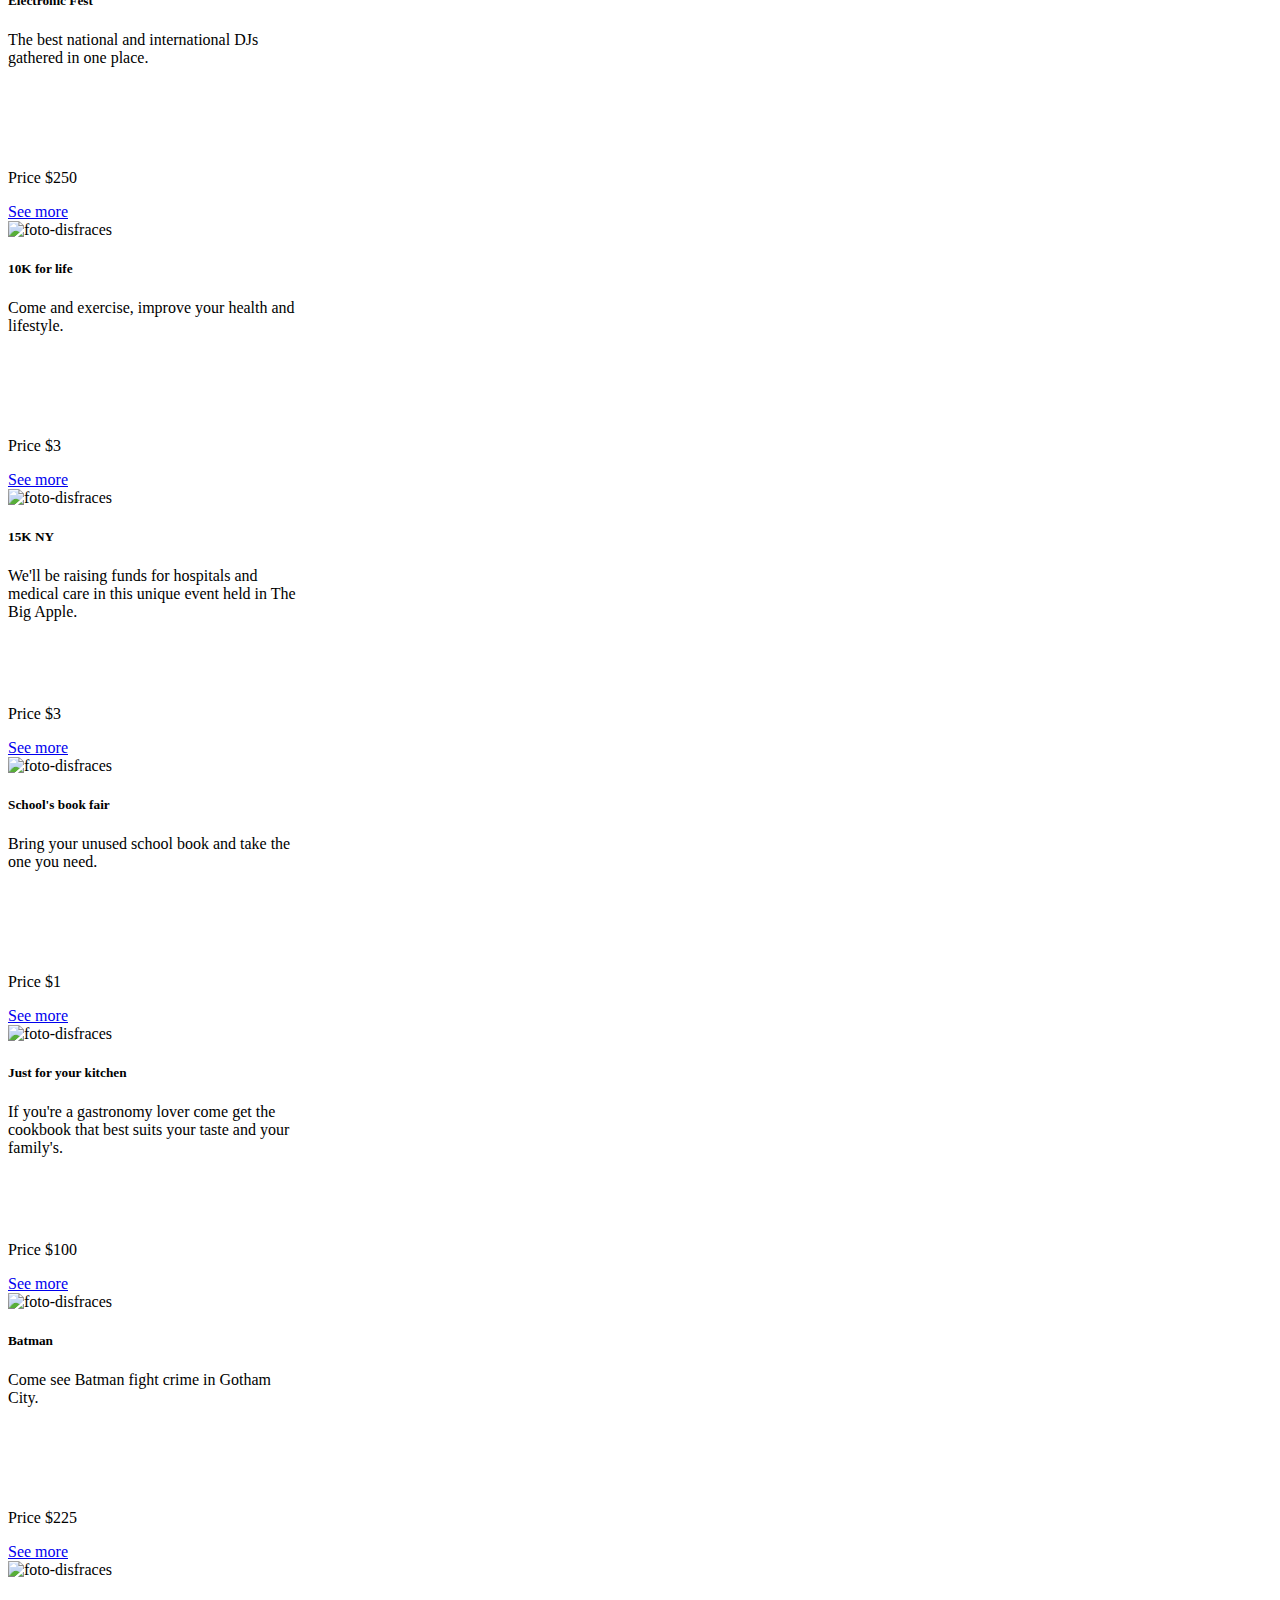
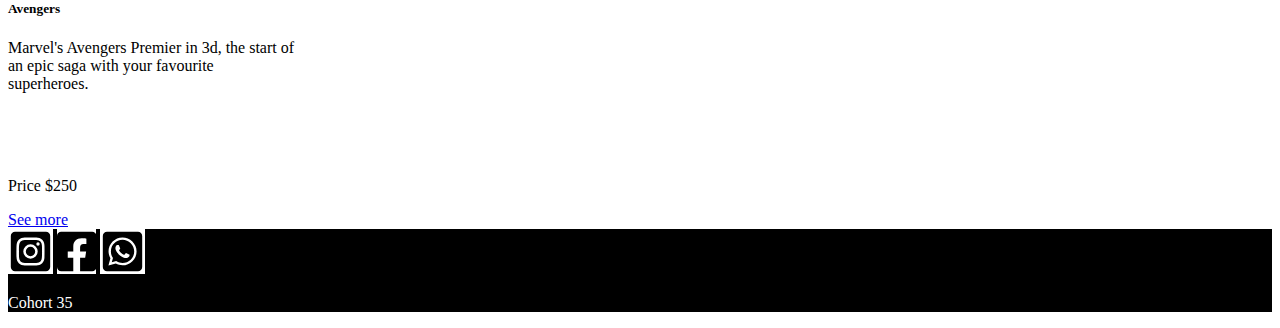
==== commit 3e233110: "index actualizado" ====
--- a/index.html
+++ b/index.html
@@ -229,6 +229,6 @@
       crossorigin="anonymous"
     ></script>
     <script src="./main/data.js"></script>
-    <script src="./main/home.js"></script>
+    <script src="./main/main.js"></script>
   </body>
 </html>
--- a/assets/styles/style.css
+++ b/assets/styles/style.css
@@ -25,3 +25,6 @@
     padding-left: 8%;
     padding-right: 0;
 }
+.marginCardBody{
+    height: 159.9px;
+}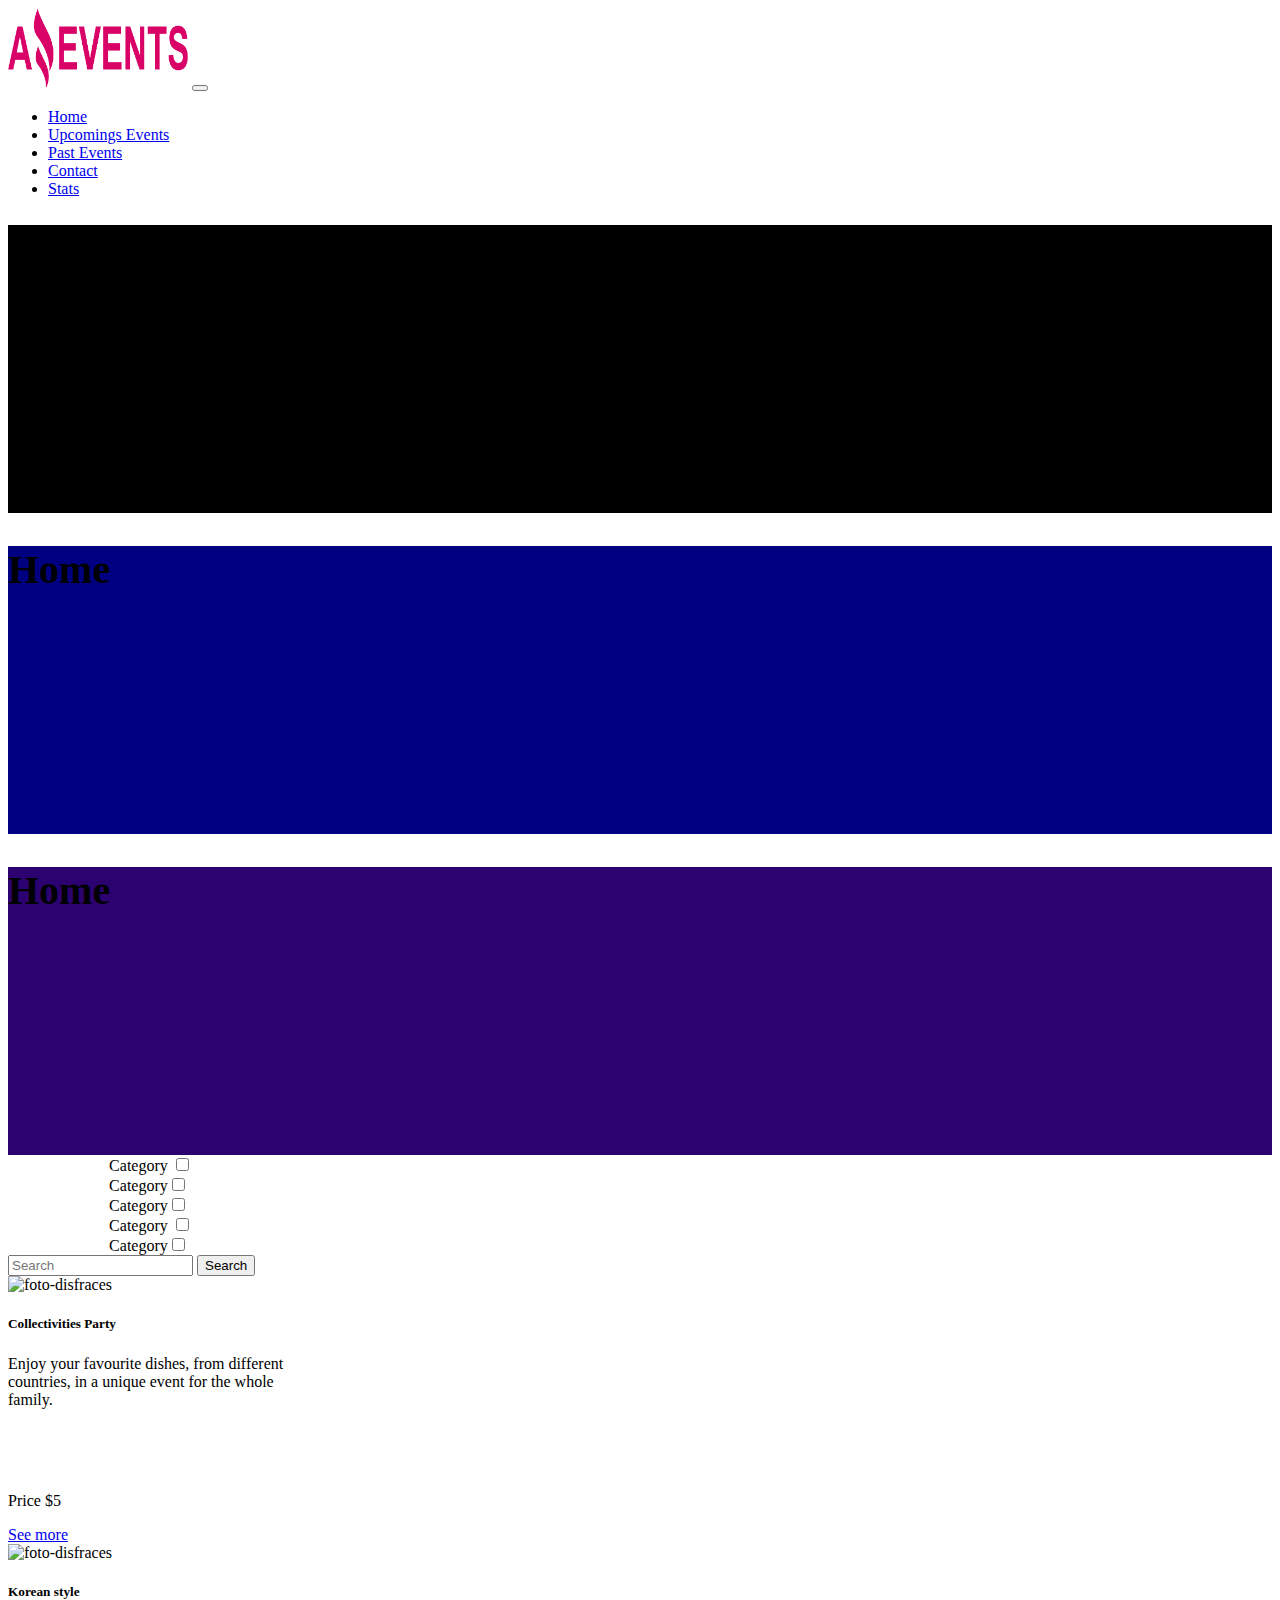
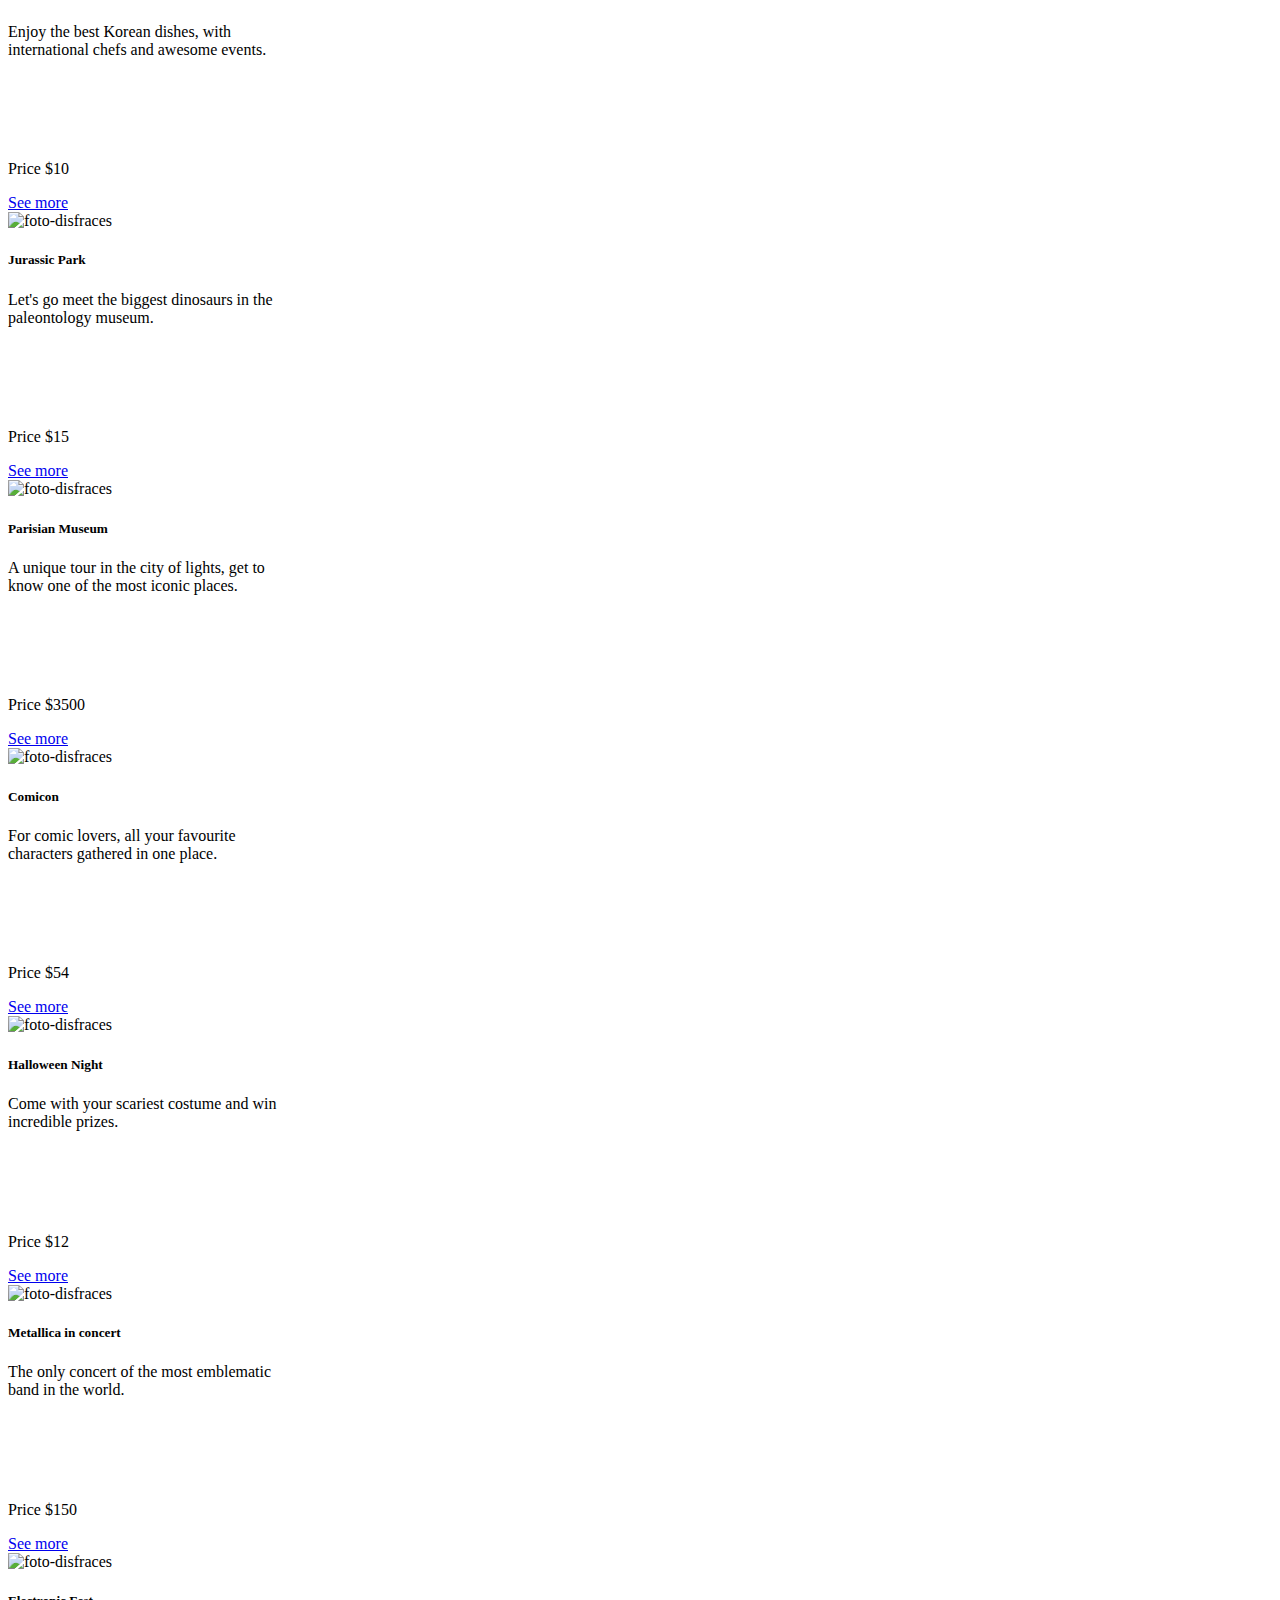
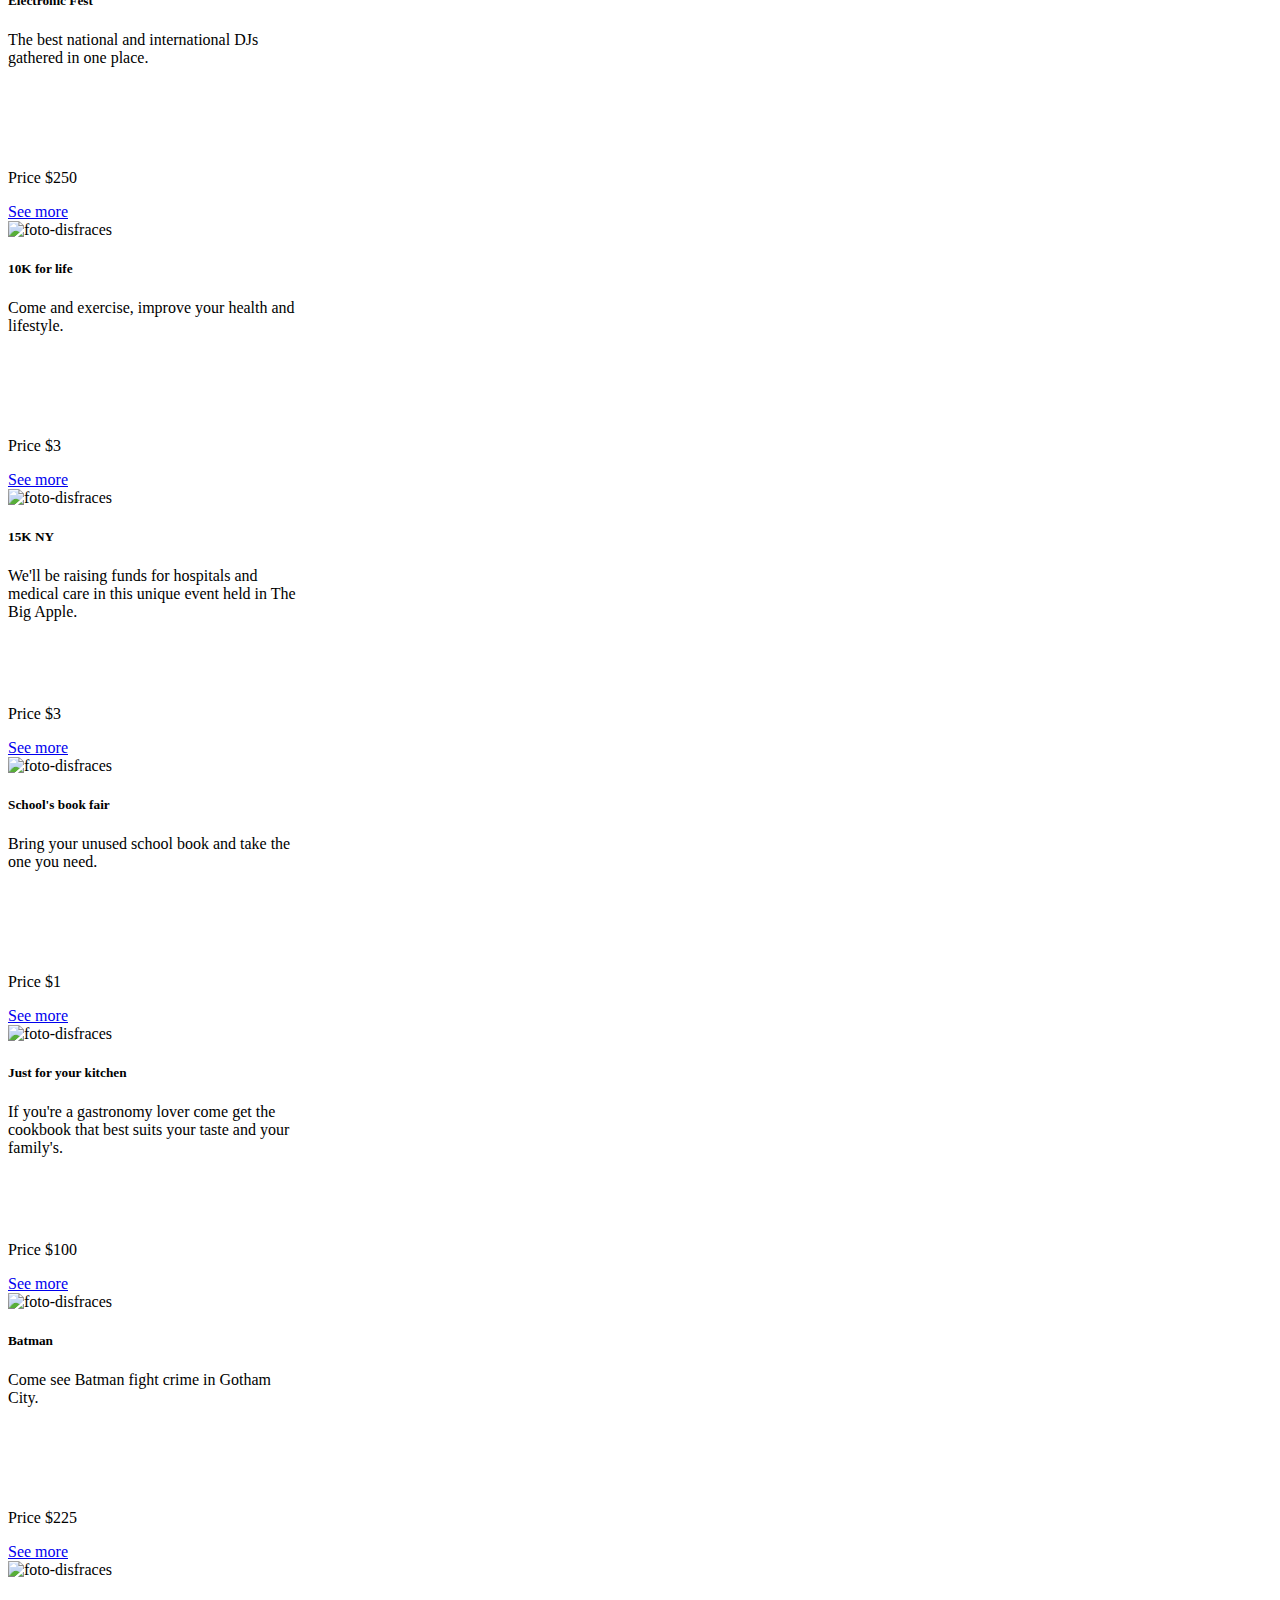
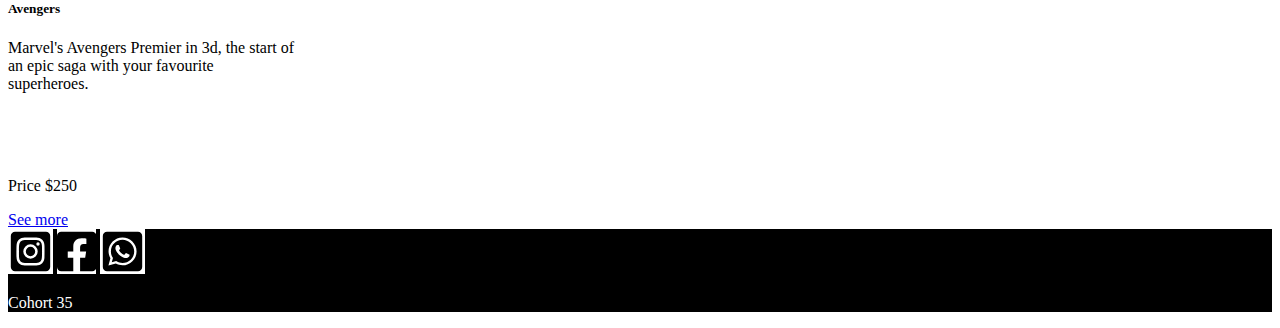
==== commit 0e138bfd: "pages actualizadas responsive" ====
--- a/index.html
+++ b/index.html
@@ -18,7 +18,7 @@
     <link rel="stylesheet" href="./assets/styles/style.css" />
     <title>Home-Amazing Events</title>
   </head>
-  <body class="full-container-fluid">
+  <body class="full-container-fluid bg-light">
     <nav class="navbar navbar-dark bg-dark navbar-expand-lg p-3">
       <div class="container-fluid">
         <img
@@ -105,65 +105,59 @@
       </div>
     </div>
     <main class="bg-light" style="min-height: 58vh">
-      <div class="container-fluid d-flex justify-content-around pt-xl-4">
-        <div class="container mt-5 checkbox">
-          <div class="form-check form-check-inline">
-            <input
-              class="form-check-input"
-              type="checkbox"
-              id="inlineCheckbox1"
-              value="option1"
-            />
-            <label class="form-check-label" for="inlineCheckbox1"
-              >Category</label
-            >
-          </div>
-          <div class="form-check form-check-inline">
-            <input
-              class="form-check-input"
-              type="checkbox"
-              id="inlineCheckbox2"
-              value="option2"
-            />
-            <label class="form-check-label" for="inlineCheckbox2"
-              >Category</label
-            >
-          </div>
-          <div class="form-check form-check-inline">
-            <input
-              class="form-check-input"
-              type="checkbox"
-              id="inlineCheckbox3"
-              value="option2"
-            />
-            <label class="form-check-label" for="inlineCheckbox3"
-              >Category</label
-            >
-          </div>
-          <div class="form-check form-check-inline">
-            <input
-              class="form-check-input"
-              type="checkbox"
-              id="inlineCheckbox4"
-              value="option2"
-            />
-            <label class="form-check-label" for="inlineCheckbox4"
-              >Category</label
-            >
-          </div>
-          <div class="form-check form-check-inline">
-            <input
-              class="form-check-input"
-              type="checkbox"
-              id="inlineCheckbox5"
-              value="option2"
-            />
-            <label class="form-check-label" for="inlineCheckbox5"
-              >Category</label
-            >
-          </div>
-        </div>
-        <div class="container mt-5 search">
+      <div
+        class="container-fluid d-sm-flex flex-sm-column flex-md-row justify-content-md-around pt-xl-4 cont"
+      >
+        <div class="container mt-5 checkbox bg-light d-md-flex flex-md-wrap justify-content-md-evenly order-md-0">
+          <div class="form-check form-check-inline">
+            <label class="form-check-label"
+              >Category
+              <input
+                class="form-check-input"
+                type="checkbox"
+                id="inlineCheckbox1"
+                value="option1"
+            /></label>
+          </div>
+          <div class="form-check form-check-inline">
+            <label class="form-check-label"
+              >Category<input
+                class="form-check-input"
+                type="checkbox"
+                id="inlineCheckbox2"
+                value="option2"
+            /></label>
+          </div>
+          <div class="form-check form-check-inline">
+            <label class="form-check-label"
+              >Category<input
+                class="form-check-input"
+                type="checkbox"
+                id="inlineCheckbox3"
+                value="option2"
+            /></label>
+          </div>
+          <div class="form-check form-check-inline">
+            <label class="form-check-label"
+              >Category
+              <input
+                class="form-check-input"
+                type="checkbox"
+                id="inlineCheckbox4"
+                value="option2"
+            /></label>
+          </div>
+          <div class="form-check form-check-inline">
+            <label class="form-check-label"
+              >Category<input
+                class="form-check-input"
+                type="checkbox"
+                id="inlineCheckbox5"
+                value="option2"
+            /></label>
+          </div>
+        </div>
+        <div class="container mt-5 search order-md-1">
           <form class="d-flex" role="search">
             <input
               class="form-control me-2"
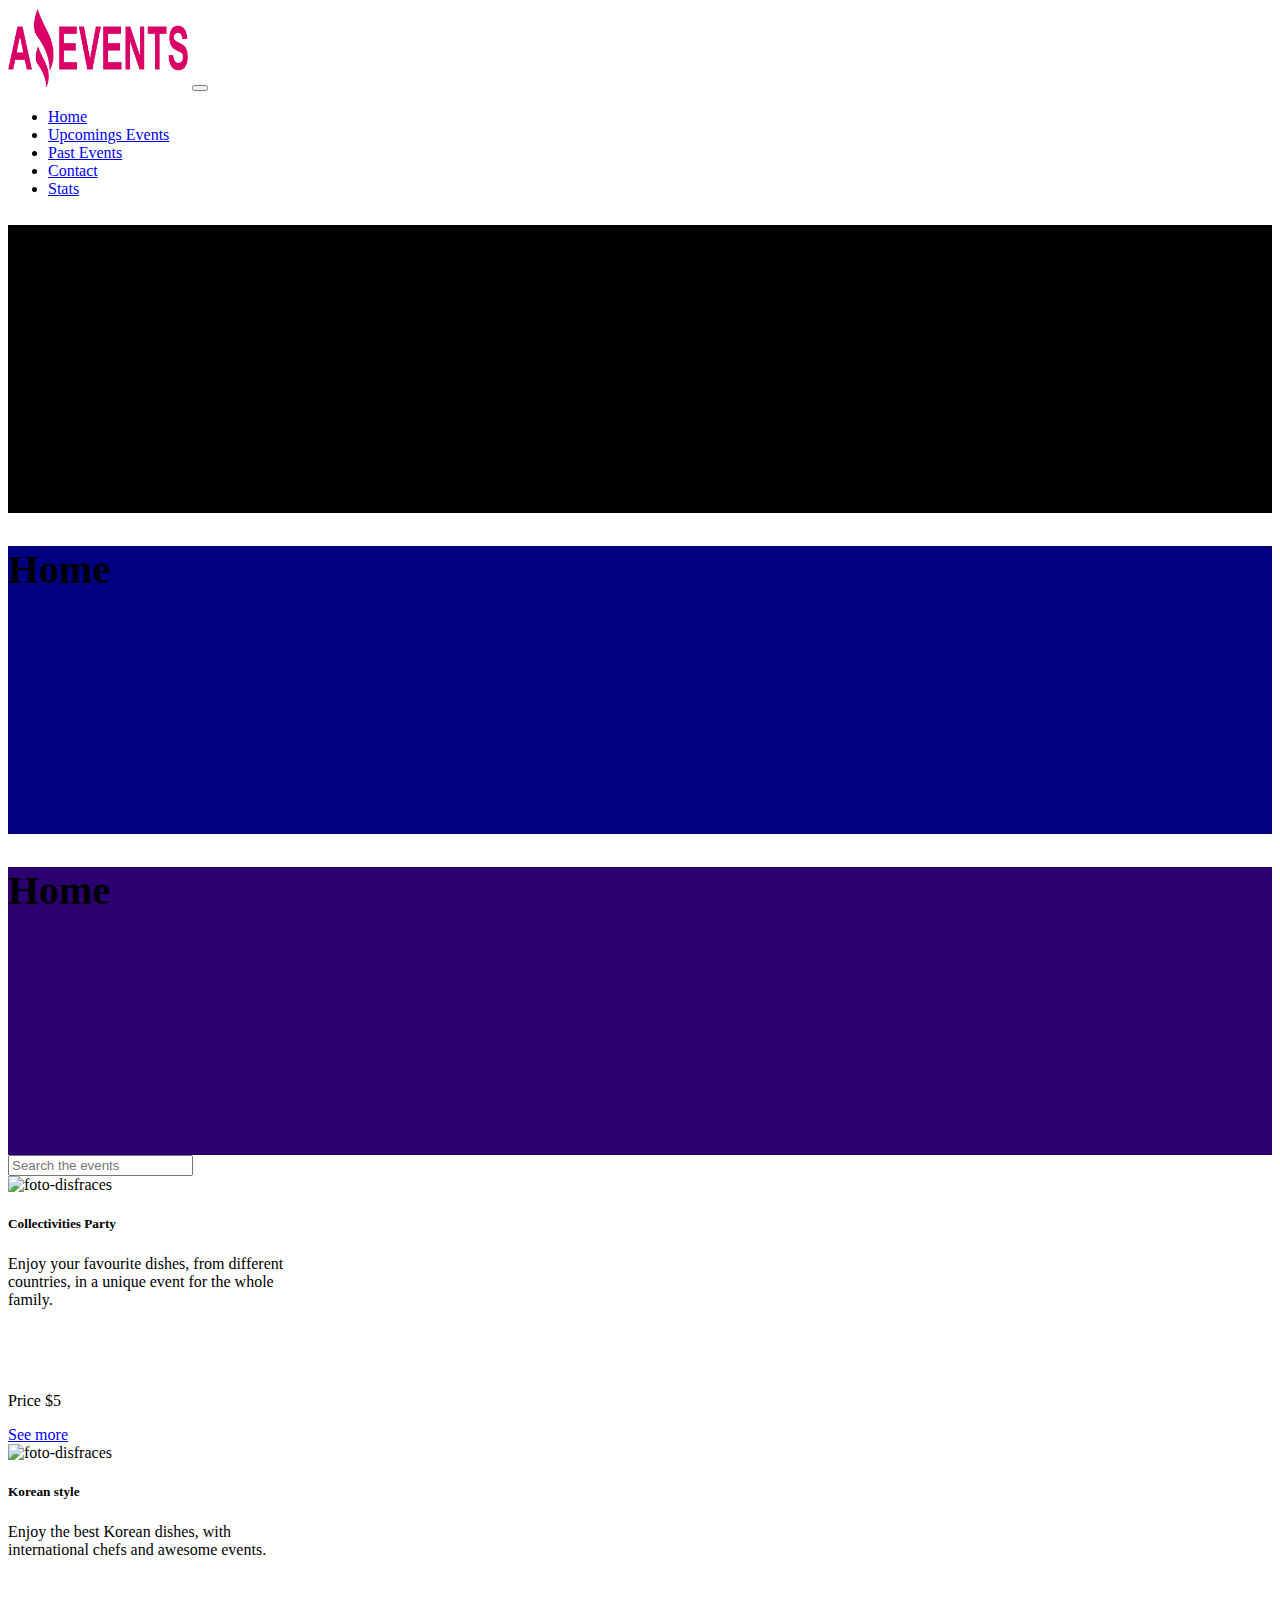
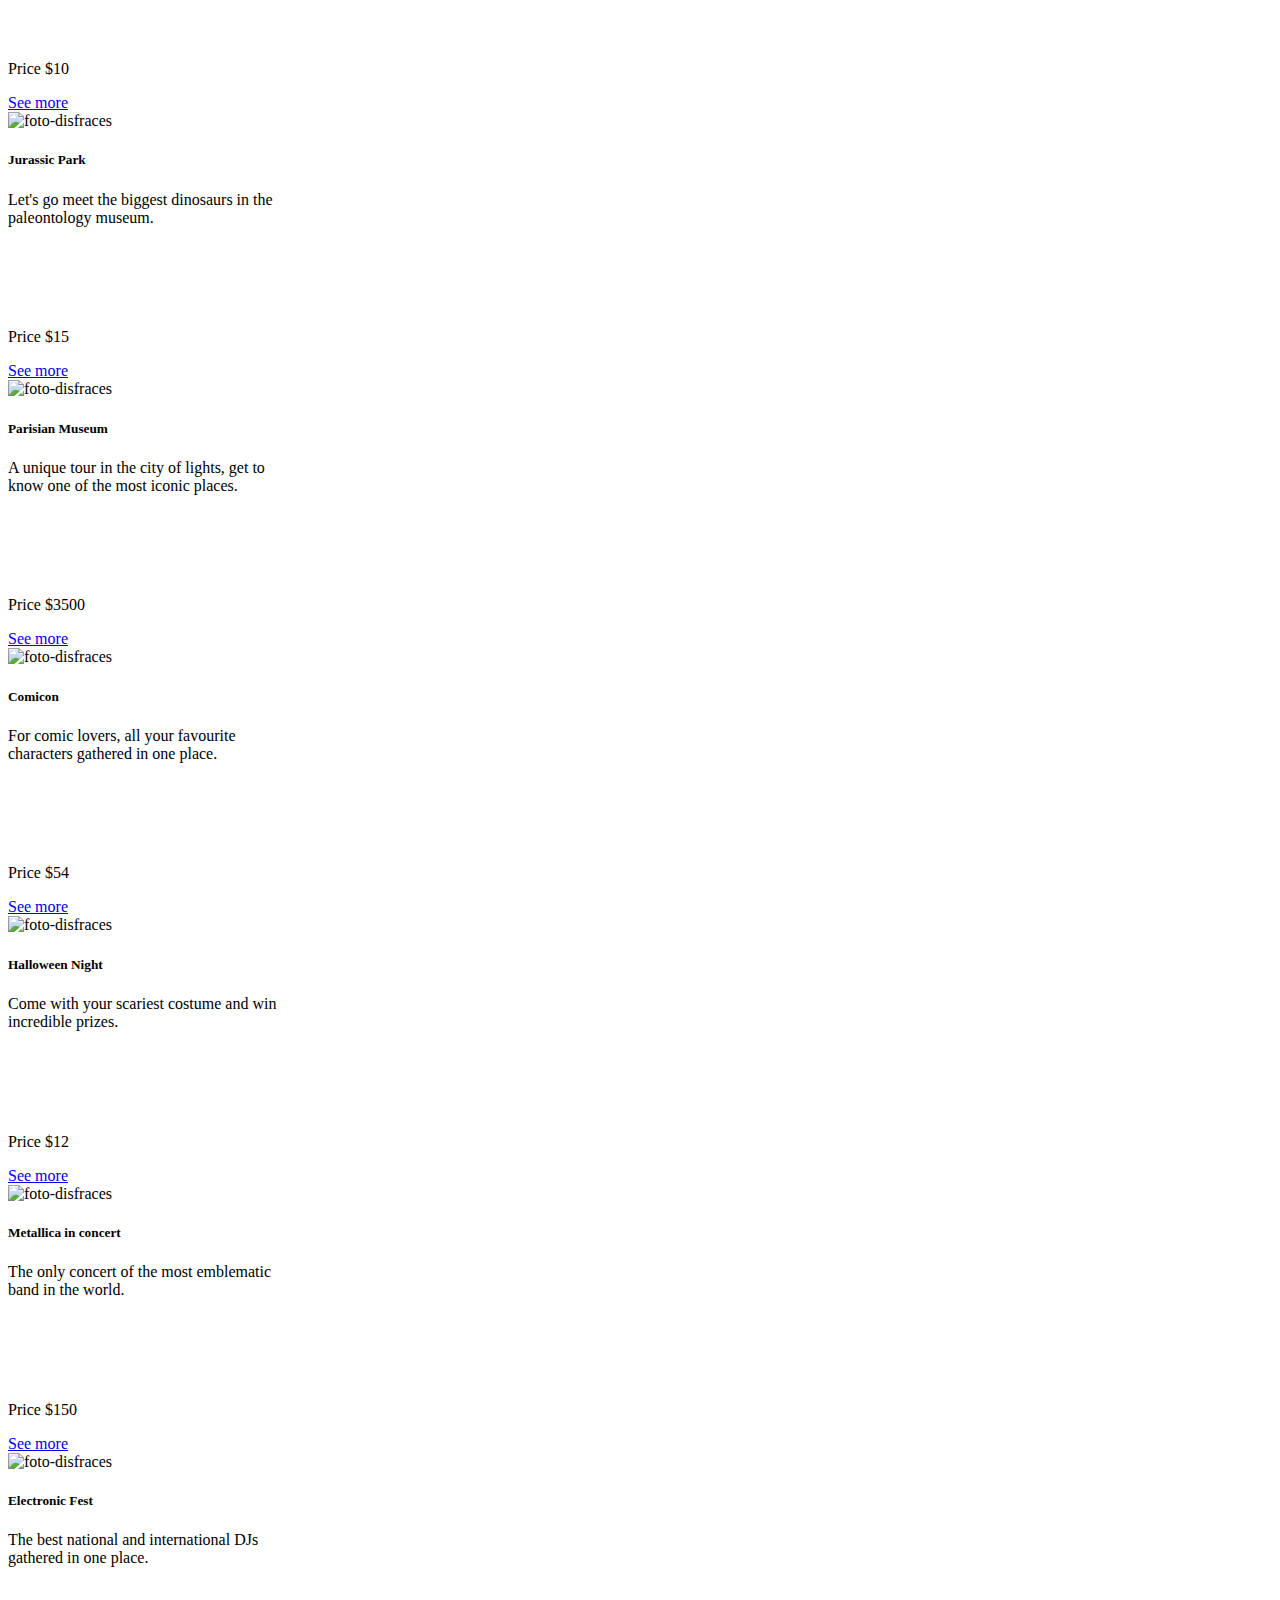
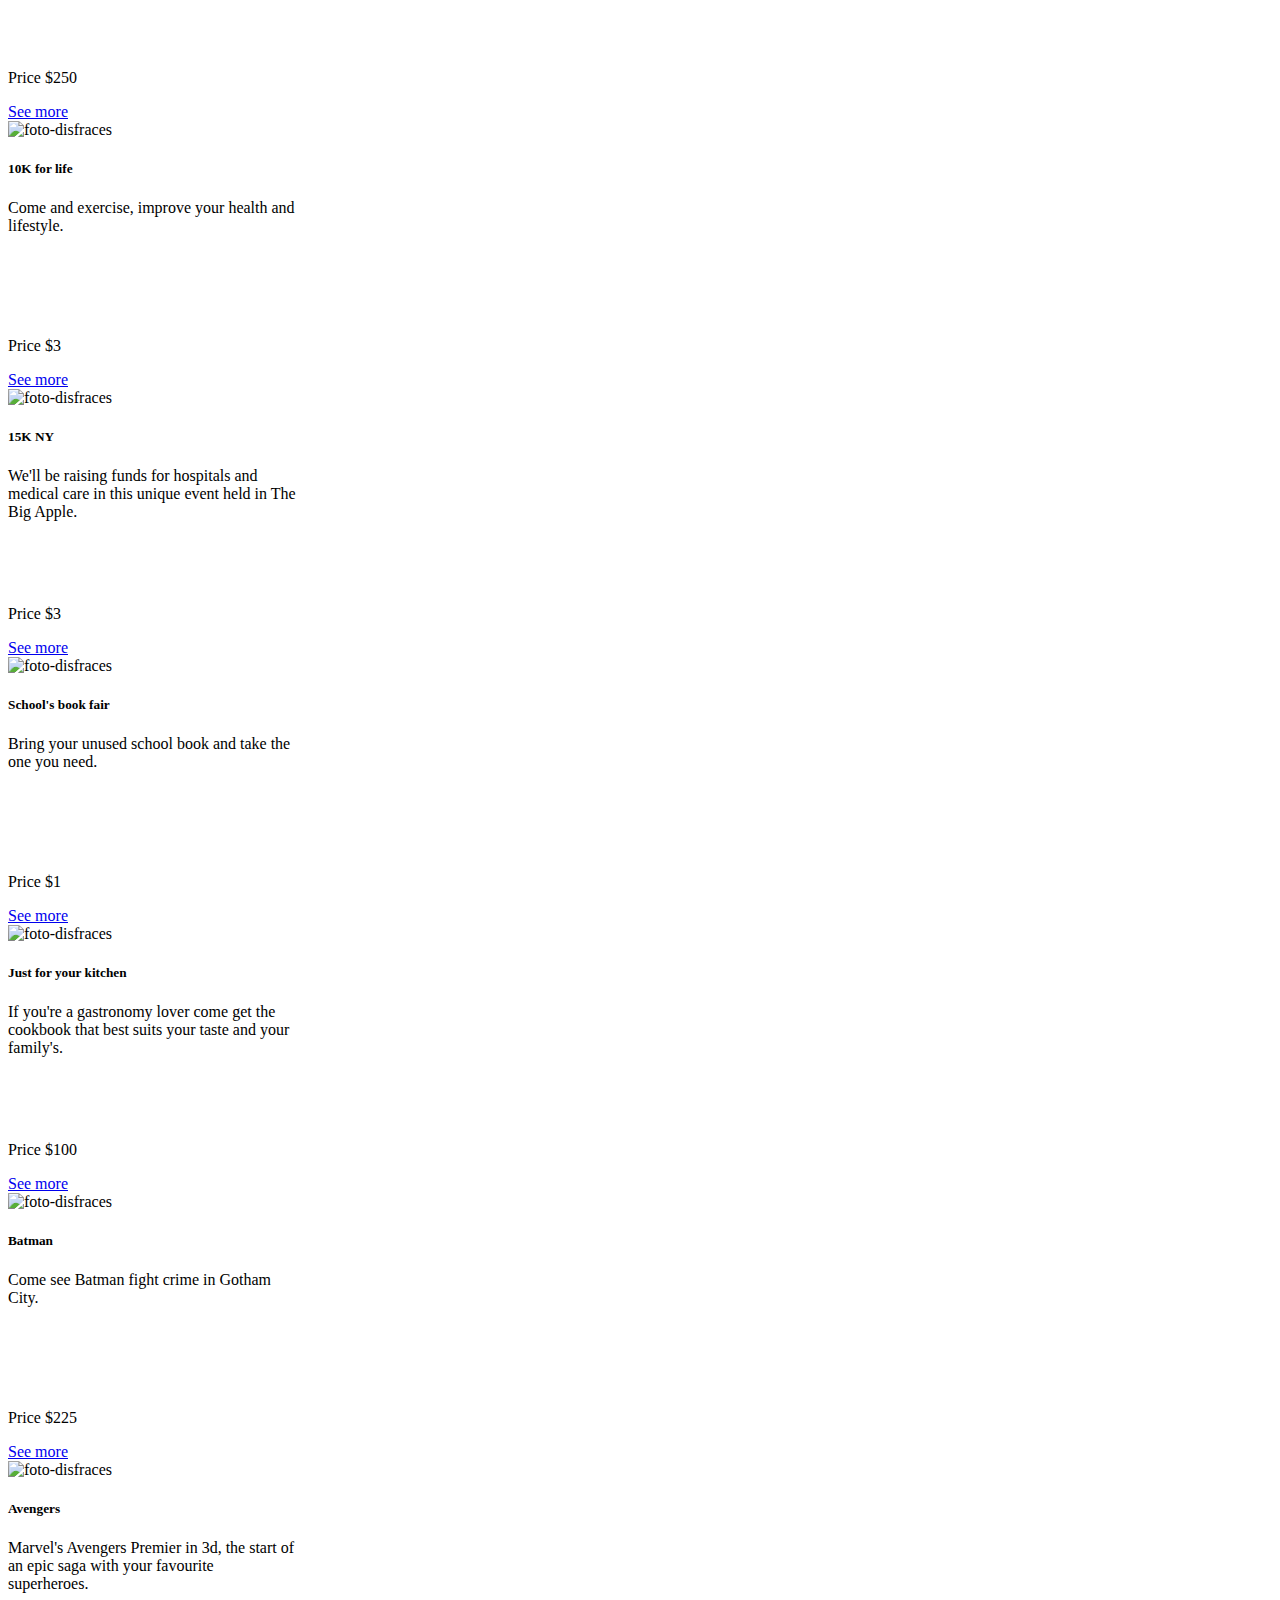
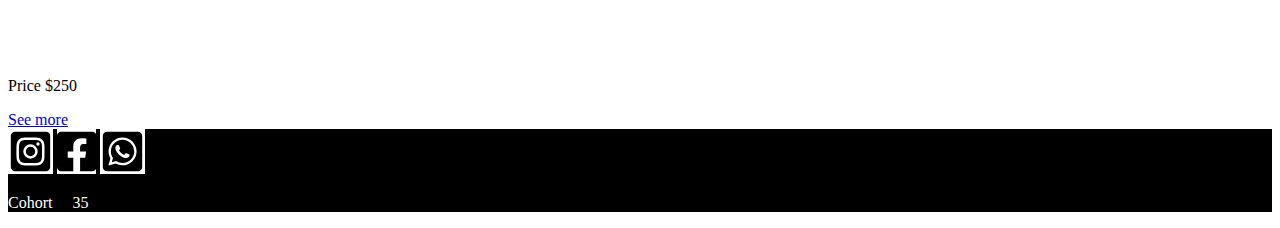
==== commit ce4a5e87: "index actualizado" ====
--- a/index.html
+++ b/index.html
@@ -108,66 +108,19 @@
       <div
         class="container-fluid d-sm-flex flex-sm-column flex-md-row justify-content-md-around pt-xl-4 cont"
       >
-        <div class="container mt-5 checkbox bg-light d-md-flex flex-md-wrap justify-content-md-evenly order-md-0">
-          <div class="form-check form-check-inline">
-            <label class="form-check-label"
-              >Category
-              <input
-                class="form-check-input"
-                type="checkbox"
-                id="inlineCheckbox1"
-                value="option1"
-            /></label>
-          </div>
-          <div class="form-check form-check-inline">
-            <label class="form-check-label"
-              >Category<input
-                class="form-check-input"
-                type="checkbox"
-                id="inlineCheckbox2"
-                value="option2"
-            /></label>
-          </div>
-          <div class="form-check form-check-inline">
-            <label class="form-check-label"
-              >Category<input
-                class="form-check-input"
-                type="checkbox"
-                id="inlineCheckbox3"
-                value="option2"
-            /></label>
-          </div>
-          <div class="form-check form-check-inline">
-            <label class="form-check-label"
-              >Category
-              <input
-                class="form-check-input"
-                type="checkbox"
-                id="inlineCheckbox4"
-                value="option2"
-            /></label>
-          </div>
-          <div class="form-check form-check-inline">
-            <label class="form-check-label"
-              >Category<input
-                class="form-check-input"
-                type="checkbox"
-                id="inlineCheckbox5"
-                value="option2"
-            /></label>
-          </div>
-        </div>
+        <div
+          id="checkbox-contain"
+          class="container mt-5 checkbox bg-light d-md-flex flex-md-wrap justify-content-md-evenly order-md-0"
+        ></div>
         <div class="container mt-5 search order-md-1">
           <form class="d-flex" role="search">
             <input
-              class="form-control me-2"
+              class="form-control me-2 px-4"
               type="search"
-              placeholder="Search"
+              placeholder="Search the events"
               aria-label="Search"
+              id="searchInput"
             />
-            <button class="btn btn-outline-success" type="submit">
-              Search
-            </button>
           </form>
         </div>
       </div>
@@ -215,7 +168,9 @@
           />
         </svg>
       </div>
-      <p style="color: white" class="pt-3 fs-3">Cohort 35</p>
+      <p style="color: white; padding-right: 0.5rem" class="pt-3 fs-3">
+        Cohort <span style="padding-left: 1rem">35</span>
+      </p>
     </footer>
     <script
       src="https://cdn.jsdelivr.net/npm/bootstrap@5.2.1/dist/js/bootstrap.bundle.min.js"
--- a/assets/styles/style.css
+++ b/assets/styles/style.css
@@ -18,12 +18,16 @@
     min-height: 9vh;
     background-color: #000;
 }
+.cont{/* preguntar por que no funciona el flex en tamaño sm*/
+    display: flex;
+    flex-direction: column;
+}
 .search{
+    order: 0;
     padding-right: 2.5%;
 }
 .checkbox{
-    padding-left: 8%;
-    padding-right: 0;
+    order: 1;
 }
 .marginCardBody{
     height: 159.9px;
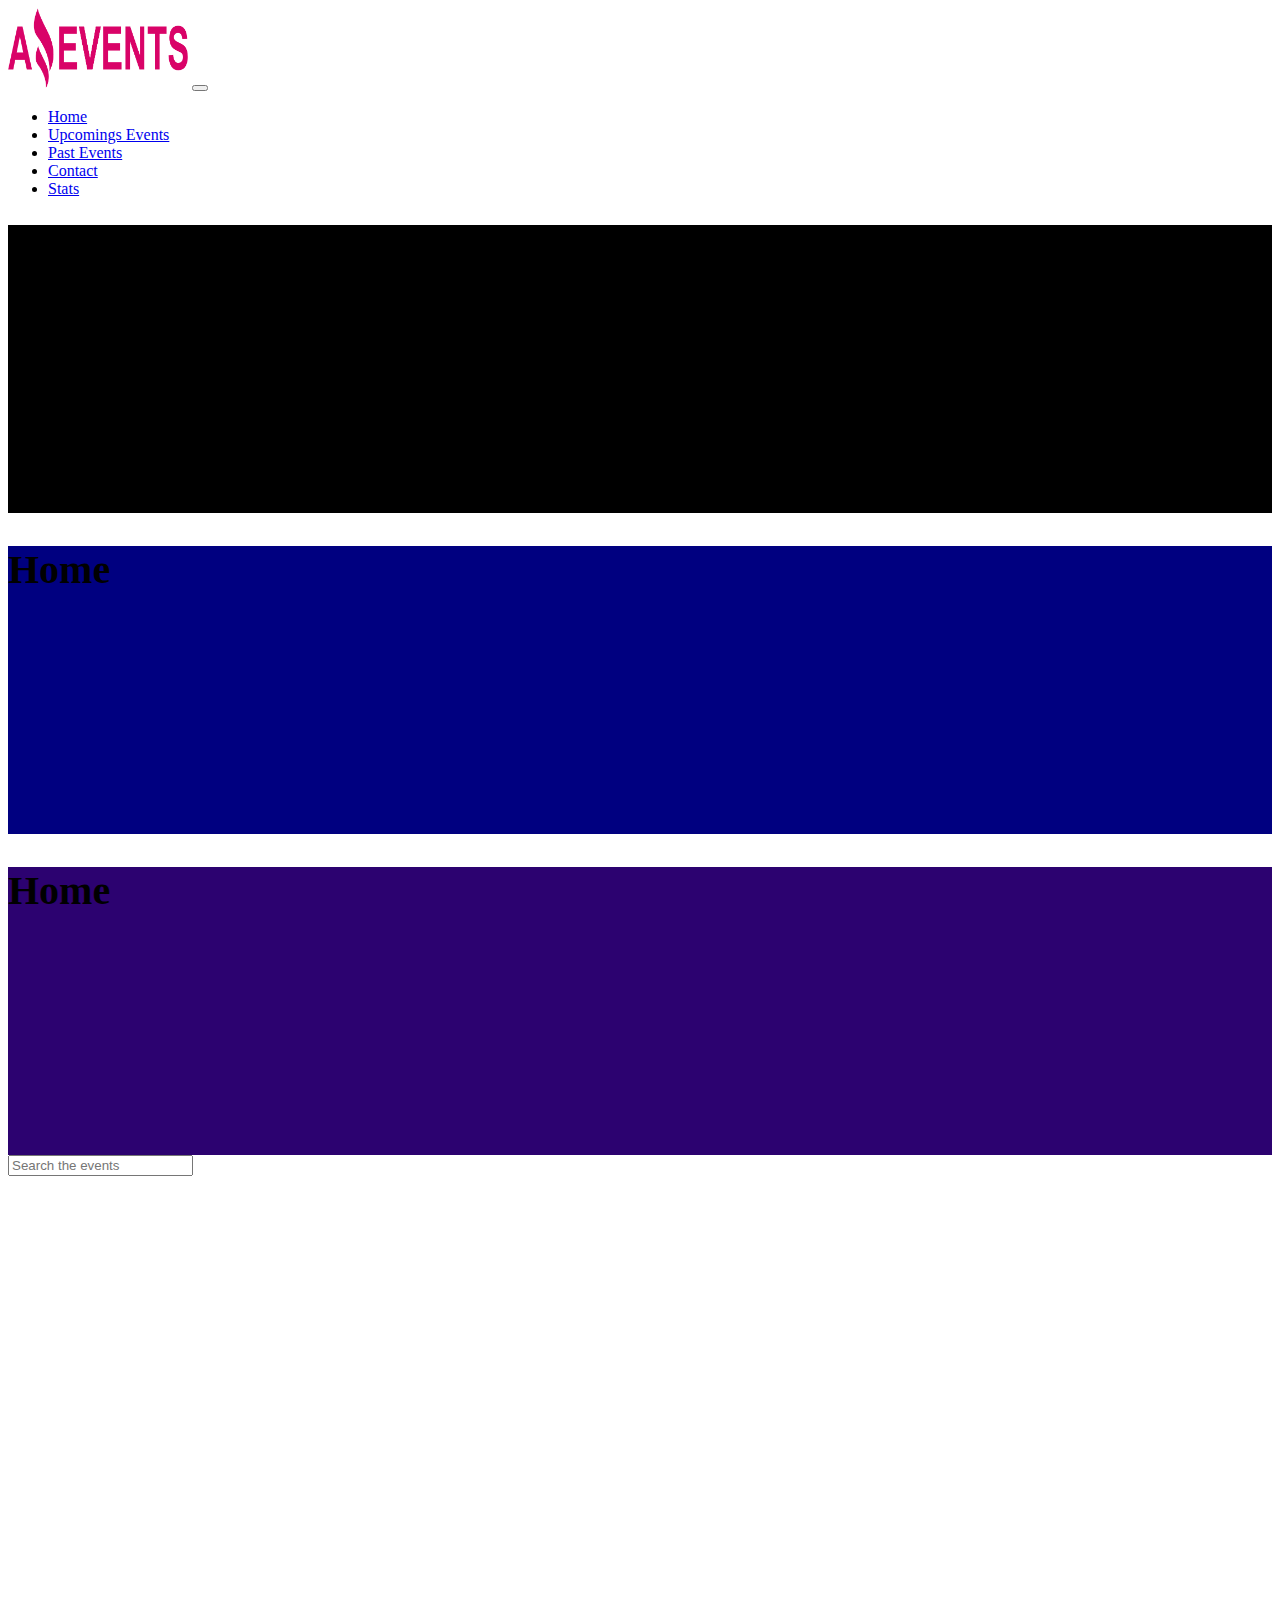
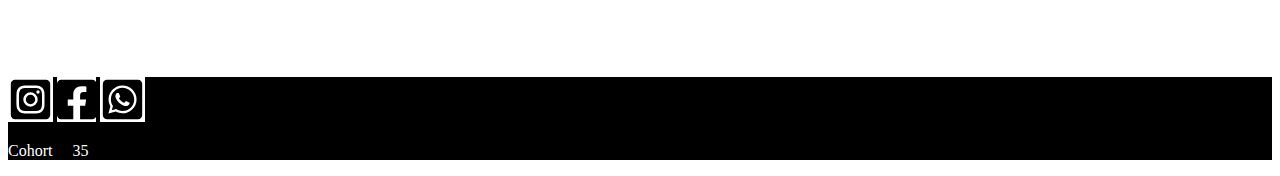
==== commit b81f15a0: "index" ====
--- a/index.html
+++ b/index.html
@@ -177,7 +177,6 @@
       integrity="sha384-u1OknCvxWvY5kfmNBILK2hRnQC3Pr17a+RTT6rIHI7NnikvbZlHgTPOOmMi466C8"
       crossorigin="anonymous"
     ></script>
-    <script src="./main/data.js"></script>
     <script src="./main/main.js"></script>
   </body>
 </html>
--- a/assets/styles/style.css
+++ b/assets/styles/style.css
@@ -30,5 +30,5 @@
     order: 1;
 }
 .marginCardBody{
-    height: 159.9px;
+    height: 170px;
 }